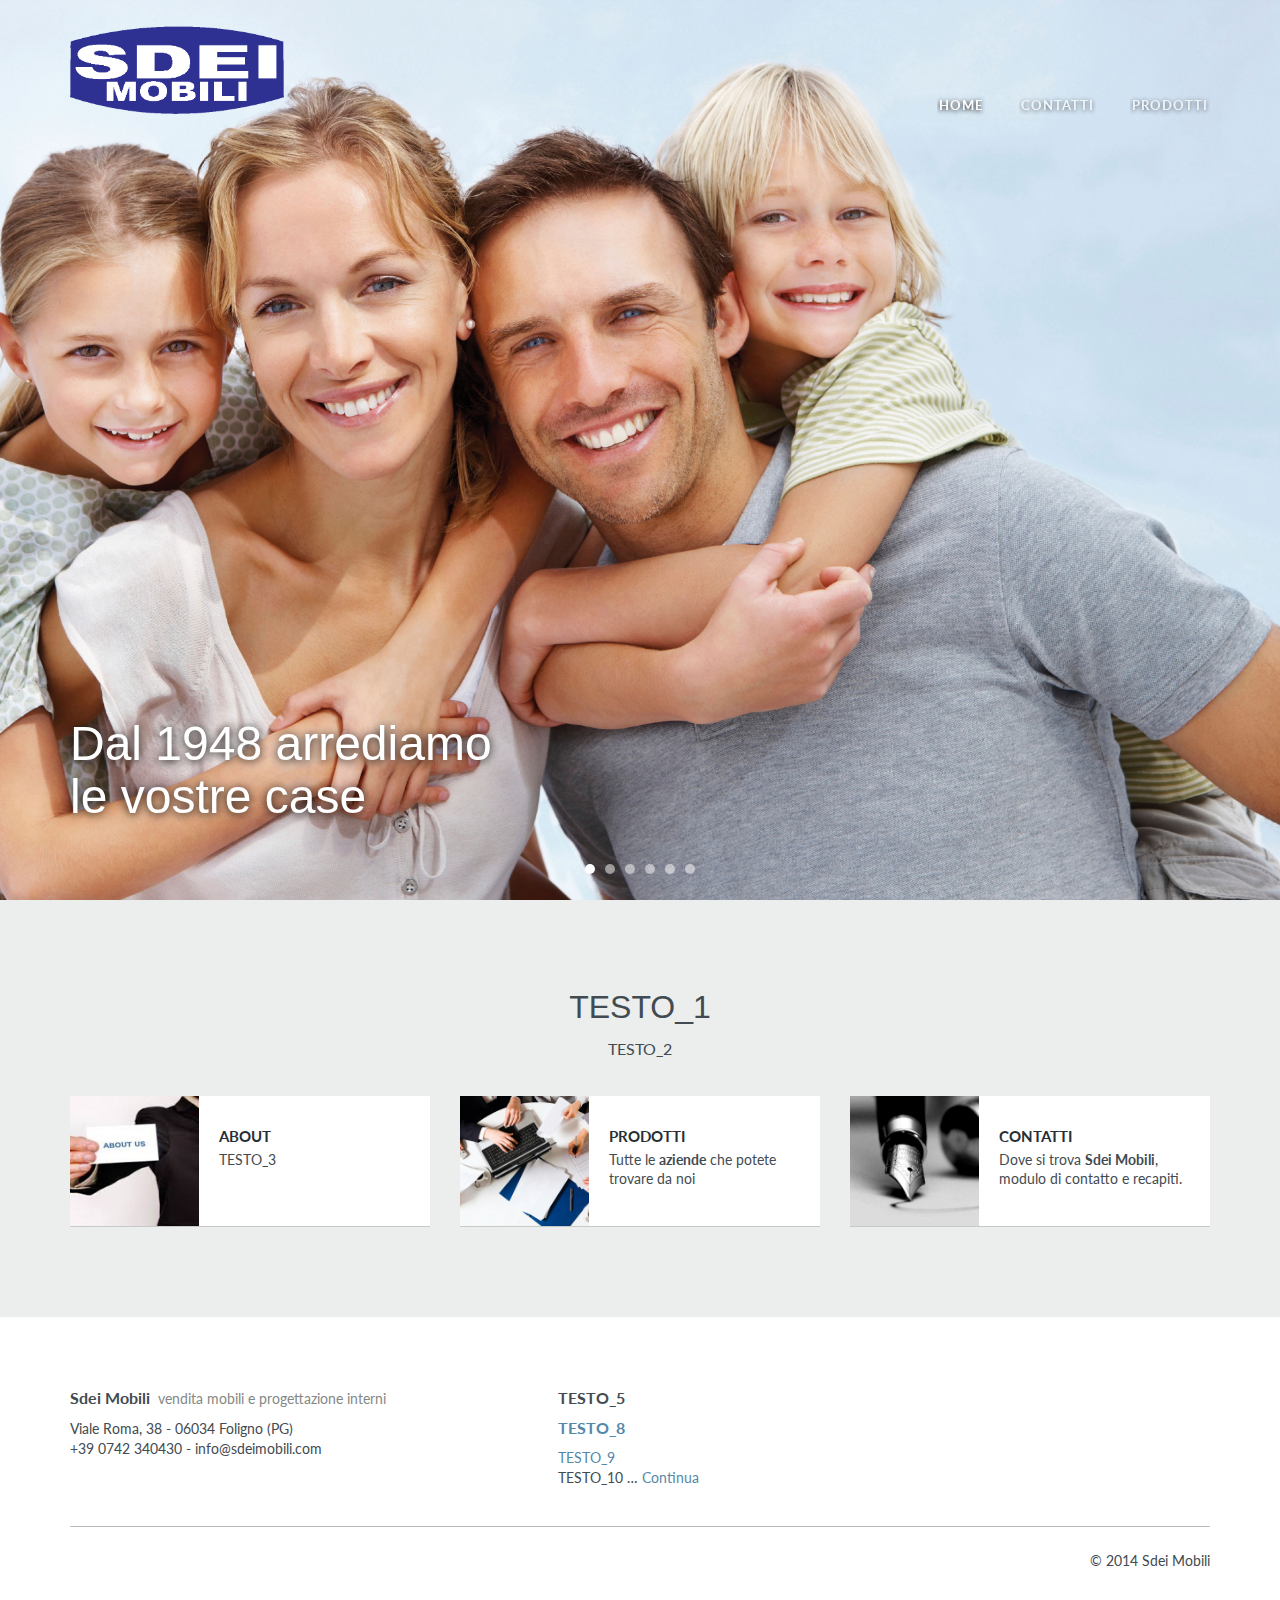
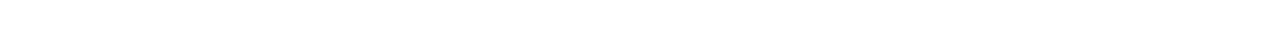
==== index.html @ 0e26d63b "no message" ====
<!DOCTYPE html>
<!--[if lt IE 7]>      <html class="no-js lt-ie10 lt-ie9 lt-ie8 lt-ie7" lang="it-IT" prefix="og: http://ogp.me/ns#"> <![endif]-->
<!--[if IE 7]>         <html class="no-js lt-ie10 lt-ie9 lt-ie8" lang="it-IT" prefix="og: http://ogp.me/ns#"> <![endif]-->
<!--[if IE 8]>         <html class="no-js lt-ie10 lt-ie9 " lang="it-IT" prefix="og: http://ogp.me/ns#"> <![endif]-->
<!--[if IE 9]>         <html class="no-js lt-ie10" lang="it-IT" prefix="og: http://ogp.me/ns#"> <![endif]-->
<!--[if gt IE 9]><!--> <html class="no-js" lang="it-IT" prefix="og: http://ogp.me/ns#"> <!--<![endif]-->
<head>
  <meta charset="utf-8">  

  <meta name="viewport" content="width=device-width, initial-scale=1.0">

  
<!-- This site is optimized with the Yoast WordPress SEO plugin v1.5.3.3 - https://yoast.com/wordpress/plugins/seo/ -->
<title>Sdei Mobili</title>
<meta name="description" content="Web design, grafica e fotografia a Empoli - Firenze. Realizzazione siti Internet. Notizie e tutorial su web design, grafica ed illustrazione."/>
<link rel="canonical" href="http://www.sdeimobili.com/" />
<link rel="publisher" href="http://plus.google.com/100562758917063789241/"/>
<meta property="og:locale" content="it_IT" />
<meta property="og:type" content="website" />
<meta property="og:title" content="Sdei Mobili Foligno" />
<meta property="og:description" content="Vendita di mobili in foligno" />
<meta property="og:url" content="http://www.sdeimobili.com/" />
<meta property="og:site_name" content="SDEI MOBILI" />
<meta name="msvalidate.01" content="CF40EDD219ACA26074B24639022C108D" />
<!-- / Yoast WordPress SEO plugin. -->

<link rel="stylesheet" href="css/bootstrap.css">
<link rel="stylesheet" href="css/librerie.css">
<link rel="stylesheet" href="css/app.css?v=4">
<script type='text/javascript' src='js/jquery.min.js'></script>
<script type='text/javascript' src='js/modernizr-2.6.2.min.js'></script>
<script type='text/javascript' src='js/jquery.cookie.js'></script>
<script type='text/javascript'>
/* <![CDATA[ */
var wpml_browser_redirect_params = {"pageLanguage":"it","languageUrls":{"it_IT":"http:\/\/www.sdeimobili.com\/","it":"http:\/\/www.sdeimobili.com\/","IT":"http:\/\/www.sdeimobili.com\/","en_US":"http:\/\/riotdesign.eu\/en\/","en":"http:\/\/www.sdeimobili.com\/","US":"http:\/\/www.sdeimobili.com\/"},"cookie":{"name":"_icl_visitor_lang_js","domain":"sdeimobili.com","path":"\/","expiration":24}};
/* ]]> */
</script>
<script type='text/javascript' src='js/browser-redirect.js'></script>
<meta name="generator" content="WPML ver:3.1.5 stt:27,1;0" />
<link rel="alternate" hreflang="it-IT" href="http://www.sdeimobili.com/" />
<link rel="alternate" hreflang="en-US" href="http://www.sdeimobili.com/en/" />
     
     <!--[if lte IE 8]><script src="/assets/js/respond.min.js"></script> <script src="/assets/js/excanvas.js"></script> <![endif]-->
     <!--[if lte IE 7]><script src="/assets/js/lte-ie7.js"></script><link href="/assets/css/bs-ie7.css" rel="stylesheet"><![endif]-->


</head><body class="home page">
<!--[if lte IE 7]><div class="alert-ie7">
 Stai utilizzando un browser <strong>non pi� supportato</strong>. Ti preghiamo di <strong><a href="http://browsehappy.com/">aggiornare il vostro browser</a></strong> o di <strong><a href="http://www.google.com/chromeframe/?redirect=true">attivare Google Chrome Frame</a></strong>. </div><![endif]-->

<div class="sito animated fadeIn">
  <header id="navbar-top"  class="banner navbar navbar-default"   role="banner">
<div class="pannello-affix" data-spy="affix" data-offset-top="79">
 <div class="container">
  <div class="navbar-inner"> 
     
      <button type="button" class="navbar-toggle" data-toggle="collapse" data-target=".navbar-collapse">
        <span class="sr-only">Mostra/Nascondi Navigazione</span>
        <span class="icon-bar"></span>
        <span class="icon-bar"></span>
        <span class="icon-bar"></span>
      </button>
           
      
      <a class="brand" href="http://www.sdeimobili.com">
        Sdei Mobili      </a>
      <a class="brand-piccolo" href="http://www.sdeimobili.com">
        Sdei Mobili      </a>
           
      <nav class="collapse navbar-collapse" role="navigation">
      <ul id="menu-primary-navigation" class="nav navbar-nav">
      	<li class="active menu-home"><a href="/" style="text-shadow: 0px 1px 5px rgba(0,0,0,1);">Home</a></li>
		<li class="menu-contatti"><a href="contatti.html" style="text-shadow: 0px 1px 5px rgba(0,0,0,1);">Contatti</a></li>
		<li class="menu-portfolio"><a href="prodotti.html" style="text-shadow: 0px 1px 5px rgba(0,0,0,1);">Prodotti</a></li>
</ul>    </nav>
       
   </div>
 </div>
</div>
</header>

  <div class="wrap" role="document" id="contenuto">
        
<div id="full-width-slider" class="royalSlider">
  
  <div class="rsContent"> <a class="rsImg" href="img/home-slider/img_family.jpg"></a>
  
    <div class="container desc" >
    
      <div class="row " >
        <div class="car-descrizione col-sm-6 col-md-5 " >
                    <h6 class="animated fadeIn delay03"></h6>
          <h2 class="animated fadeInLeft delay03"><span>Dal 1948 arrediamo le vostre case</span></h2>
          <p class="animated fadeIn hidden-xs delay03"></p>
          <!-- a class="btn btn-primary animated fadeInUp hidden-xs delay03" href="/portfolio/via-masini-80/"></a -->
                  </div>
      </div>
    </div>
  </div>
  
  <div class="rsContent"> 
  	<a class="rsImg" href="img/home-slider/img_1.jpg"></a>
    <div class="container desc" >
    
      <div class="row "  >
        <div class="car-descrizione col-sm-6 col-md-5 " >
                    <h6 class="animated fadeIn delay03"></h6>
          <h2 class="animated fadeInLeft delay03"><span>Abbiamo la ricetta giusta!</span></h2>
          <p class="animated fadeIn hidden-xs delay03"></p>
          <!-- a class="btn  btn-primary animated fadeInUp hidden-xs delay03" href="/portfolio/archea-associati/"></a -->
                  </div>
      </div>
    </div>
  </div>
  <div class="rsContent"> <a class="rsImg" href="img/home-slider/img_2.jpg"></a>
    <div class="container desc" >
    
      <div class="row " >
        <div class="car-descrizione col-sm-6 col-md-5 " >
                    <h6 class="animated fadeIn delay03"></h6>
          <h2 class="animated fadeInLeft delay03"><span>Diamo vita ai vostri progetti</span></h2>
          <!-- p class="animated fadeIn hidden-xs delay03">Una nuova brand identity che comprende logo, font e colori e immagine coordinata. Completata da un sito web responsive dal contenuto dinamico.</p>
          <a class="btn btn-primary animated fadeInUp hidden-xs delay03" href="/portfolio/goods-solutions/">Dettagli</a -->
                  </div>
      </div>
    </div>
  </div>
  <div class="rsContent"> <a class="rsImg" href="img/home-slider/img_3.jpg"></a>
    <div class="container desc">
    
      <div class="row "  >
        <div class="car-descrizione col-sm-6 col-md-5 " >
                    <h6 class="animated fadeIn Web Design delay03"></h6>
          <h2 class="animated fadeInLeft delay03"><span>Coloriamo i vostri sogni</span></h2>
          <!-- p class="animated fadeIn hidden-xs delay03">Grazie all�esperienza utente originale e curata questo sito ha vinto un CSS Design Award, nonch� la soddisfazione del cliente.</p>
          <a class="btn  btn-primary animated fadeInUp hidden-xs delay03" href="/portfolio/segno-studio-creativo/">Dettagli</a -->
                  </div>
      </div>
    </div>
  </div>
  <div class="rsContent"> <a class="rsImg" href="img/home-slider/img_4.jpg"></a>
    <div class="container desc" >
    
      <div class="row "  >
        <div class="car-descrizione col-sm-6 col-md-5" >
                    <h6 class="animated fadeIn delay03"> </h6>
          <h2 class="animated fadeInLeft delay03"><span>Dove crescono i bambini</span></h2>
          <!-- p class="animated fadeIn hidden-xs delay03">Un sito web responsive accompagnato da una email newsletter, per presentare una realt� storica di Firenze: l'arte della seta.</p>
          <a class="btn  btn-primary animated fadeInUp hidden-xs delay03" href="/portfolio/antico-setificio-fiorentino/">Dettagli</a -->
                  </div>
      </div>
    </div>
  </div>
  <div class="rsContent"> <a class="rsImg" href="img/home-slider/img_5.jpg"></a>
    <div class="container desc" >
    
      <div class="row "  >
        <div class="car-descrizione col-sm-6 col-md-5" >
                    <h6 class="animated fadeIn delay03"> </h6>
          <h2 class="animated fadeInLeft delay03"><span>Garantiamo il buon riposo</span></h2>
          <!-- p class="animated fadeIn hidden-xs delay03">Un sito web responsive accompagnato da una email newsletter, per presentare una realt� storica di Firenze: l'arte della seta.</p>
          <a class="btn  btn-primary animated fadeInUp hidden-xs delay03" href="/portfolio/antico-setificio-fiorentino/">Dettagli</a -->
                  </div>
      </div>
    </div>
  </div>
</div>
<section class="grigio">
  <div class="container">
    <div class="presentazione">
            <h2>TESTO_1</h2>
      <p>TESTO_2</p>
          </div>
    <div class="row">
      <div class="col-sm-4">
        <div class="media">
          <div class="row ">
                        <div class="media-img  pull-left  col-sm-5  col-md-4 ">
              <div class="img-overlay "> <a  class="btn  btn-primary  animated fadeInUp " href="/about/" rel="bookmark">Apri</a> </div>
              <img src="img/about.jpg" alt="About"  width="150" height="150" /> </div>
            <div class="media-body   col-sm-7 col-md-8  ">
              <h4 class="media-heading"> <a href="/about/">About</a></h4>
              <p class="hidden-sm">TESTO_3</p>
            </div>
                      </div>
        </div>
      </div>
      <div class="col-sm-4">
        <div class="media">
          <div class="row ">
                        <div class="media-img pull-left   col-sm-5 col-md-4 ">
              <div class="img-overlay  "> <a  class="btn  btn-primary  animated fadeInUp needsclick" href="profotti.html" rel="bookmark">Apri</a> </div>
              <img src="img/azienda.jpg" alt="Aziende"  width="150" height="150" /> </div>
            <div class="media-body   col-sm-7  col-md-8 ">
              <h4 class="media-heading"> <a href="/portfolio/">PRODOTTI</a></h4>
              <p class="hidden-sm">Tutte le <strong>aziende</strong> che potete trovare da noi</p>
            </div>
                      </div>
        </div>
      </div>
      <div class="col-sm-4">
        <div class="media">
          <div class="row ">
                        <div class="media-img  pull-left   col-sm-5 col-md-4 ">
              <div class="img-overlay "> <a  class="btn  btn-primary  animated fadeInUp needsclick" href="contatti.html" rel="bookmark">Apri</a> </div>
              <img src="img/contatti.jpg" alt="Contatti"  width="150" height="150" /> </div>
            <div class="media-body  col-sm-7 col-md-8   ">
              <h4 class="media-heading"><a href="/contatti/">Contatti</a></h4>
              <p class="hidden-sm">Dove si trova <strong>Sdei Mobili</strong>, modulo di contatto e recapiti.</p>
            </div>
                      </div>
        </div>
      </div>
    </div>
  </div>
</section>   </div><!-- /.wrap -->
  
<footer class="content-info" role="contentinfo">
  <div class="container">
  
   <div class="row">
	   <div class="col-sm-5">
	   <h5>Sdei Mobili <small>vendita mobili e progettazione interni</small></h5>
	  <p>Viale Roma, 38  - 06034 Foligno (PG) <br/>
		   +39 0742 340430 - info@sdeimobili.com<br/></p>
	       	       
		<div id="fb-root"></div>

	   </div>
 
	   <div class="col-sm-5">
	   	<h5>TESTO_5</h5>	
		<a href="#>TESTO_6</a>
		<p>TESTO_7 &hellip; </p>		   
	   </div>
	   <div class="col-sm-2 hidden-xs">
	   <h5>TESTO_8</h5>	
		<a href="#">TESTO_9</a>
		<p>TESTO_10 &hellip; <a href="#">Continua</a></p>	
	   </div>
   
   </div>
  
  <hr/>
  <div class="sotto-footer">
 
       
  <!-- div class="icone-social">
  <a href="http://www.facebook.com/riotdesign.eu" target="_blank" class="icona-facebook"> </a> 
  <a href="http://twitter.com/riot_design_eu" target="_blank" class="icona-twitter"> </a> 
  <a href="http://plus.google.com/100562758917063789241/" target="_blank" class="icona-google-plus"> </a> 
  <a href="http://www.flickr.com/groups/1705479@N23/" target="_blank" class="icona-flickr"> </a> 
  <a href="http://instagram.com/riot_design" target="_blank" class="icona-instagram"> </a> 
  </div -->
 
   <p class="copyright" > &copy; 2014 Sdei Mobili</p>
    <!-- 
     <div class="language_list"><ul><li><a class="noajax" href="http://riotdesign.eu/en/"><span>English</span></a></li><li><span>Italiano</span></li></ul></div>
    -->
  </div>
  
  </div>
</footer>

<script type="text/javascript" src="http://maps.google.com/maps/api/js?sensor=false"></script>
<script type='text/javascript' src='js/plugins.js?v=2'></script>
<script type='text/javascript' src='js/main.js?v=3'></script>
<script>
  (function(b,o,i,l,e,r){b.GoogleAnalyticsObject=l;b[l]||(b[l]=
  function(){(b[l].q=b[l].q||[]).push(arguments)});b[l].l=+new Date;
  e=o.createElement(i);r=o.getElementsByTagName(i)[0];
  e.src='//www.google-analytics.com/analytics.js';
  r.parentNode.insertBefore(e,r)}(window,document,'script','ga'));
  ga('create','UA-24642818-3');ga('send','pageview');
</script>

</div>
</body>
</html>
---- css/librerie.css ----
.animated{-webkit-animation-fill-mode:both;-moz-animation-fill-mode:both;-ms-animation-fill-mode:both;-o-animation-fill-mode:both;animation-fill-mode:both;-webkit-animation-duration:0.5s;-moz-animation-duration:0.5s;-ms-animation-duration:0.5s;-o-animation-duration:0.5s;animation-duration:0.5s;}.animated.hinge{-webkit-animation-duration:2s;-moz-animation-duration:2s;-ms-animation-duration:2s;-o-animation-duration:2s;animation-duration:2s;}@-webkit-keyframes flip {
	0% {
		-webkit-transform: perspective(400px) rotateY(0);
		-webkit-animation-timing-function: ease-out;
	}	40% {
		-webkit-transform: perspective(400px) translateZ(150px) rotateY(170deg);
		-webkit-animation-timing-function: ease-out;
	}
	50% {
		-webkit-transform: perspective(400px) translateZ(150px) rotateY(190deg) scale(1);
		-webkit-animation-timing-function: ease-in;
	}
	80% {
		-webkit-transform: perspective(400px) rotateY(360deg) scale(.95);
		-webkit-animation-timing-function: ease-in;
	}
	100% {
		-webkit-transform: perspective(400px) scale(1);
		-webkit-animation-timing-function: ease-in;
	}
}
@-moz-keyframes flip {
	0% {
		-moz-transform: perspective(400px) rotateY(0);
		-moz-animation-timing-function: ease-out;
	}
	40% {
		-moz-transform: perspective(400px) translateZ(150px) rotateY(170deg);
		-moz-animation-timing-function: ease-out;
	}
	50% {
		-moz-transform: perspective(400px) translateZ(150px) rotateY(190deg) scale(1);
		-moz-animation-timing-function: ease-in;
	}
	80% {
		-moz-transform: perspective(400px) rotateY(360deg) scale(.95);
		-moz-animation-timing-function: ease-in;
	}
	100% {
		-moz-transform: perspective(400px) scale(1);
		-moz-animation-timing-function: ease-in;
	}
}
@-o-keyframes flip {
	0% {
		-o-transform: perspective(400px) rotateY(0);
		-o-animation-timing-function: ease-out;
	}
	40% {
		-o-transform: perspective(400px) translateZ(150px) rotateY(170deg);
		-o-animation-timing-function: ease-out;
	}
	50% {
		-o-transform: perspective(400px) translateZ(150px) rotateY(190deg) scale(1);
		-o-animation-timing-function: ease-in;
	}
	80% {
		-o-transform: perspective(400px) rotateY(360deg) scale(.95);
		-o-animation-timing-function: ease-in;
	}
	100% {
		-o-transform: perspective(400px) scale(1);
		-o-animation-timing-function: ease-in;
	}
}
@keyframes flip {
	0% {
		transform: perspective(400px) rotateY(0);
		animation-timing-function: ease-out;
	}
	40% {
		transform: perspective(400px) translateZ(150px) rotateY(170deg);
		animation-timing-function: ease-out;
	}
	50% {
		transform: perspective(400px) translateZ(150px) rotateY(190deg) scale(1);
		animation-timing-function: ease-in;
	}
	80% {
		transform: perspective(400px) rotateY(360deg) scale(.95);
		animation-timing-function: ease-in;
	}
	100% {
		transform: perspective(400px) scale(1);
		animation-timing-function: ease-in;
	}
}

.flip {
	-webkit-transform-style: preserve-3d;
	-moz-transform-style: preserve-3d;
	-o-transform-style: preserve-3d;
	transform-style: preserve-3d;
	-webkit-backface-visibility: visible !important;
	-webkit-animation-name: flip;
	-moz-backface-visibility: visible !important;
	-moz-animation-name: flip;
	-o-backface-visibility: visible !important;
	-o-animation-name: flip;
	backface-visibility: visible !important;
	animation-name: flip;
}
@-webkit-keyframes flipInX {
    0% {
        -webkit-transform: perspective(400px) rotateX(90deg);
        opacity: 0;
    }
    

    
    100% {
        -webkit-transform: perspective(400px) rotateX(0deg);
        opacity: 1;
    }
}
@-moz-keyframes flipInX {
    0% {
        -moz-transform: perspective(400px) rotateX(90deg);
        opacity: 0;
    }
    
      
    100% {
        -moz-transform: perspective(400px) rotateX(0deg);
        opacity: 1;
    }
}
@-o-keyframes flipInX {
    0% {
        -o-transform: perspective(400px) rotateX(90deg);
        opacity: 0;
    }
    
     
    100% {
        -o-transform: perspective(400px) rotateX(0deg);
        opacity: 1;
    }
}
@keyframes flipInX {
    0% {
        transform: perspective(400px) rotateX(90deg);
        opacity: 0;
    }
    
     
    100% {
        transform: perspective(400px) rotateX(0deg);
        opacity: 1;
    }
}

.flipInX {
	-webkit-backface-visibility: visible !important;
	-webkit-animation-name: flipInX;
	-moz-backface-visibility: visible !important;
	-moz-animation-name: flipInX;
	-o-backface-visibility: visible !important;
	-o-animation-name: flipInX;
	backface-visibility: visible !important;
	animation-name: flipInX;
}
@-webkit-keyframes flipOutX {
    0% {
        -webkit-transform: perspective(400px) rotateX(0deg);
        opacity: 1;
    }
	100% {
        -webkit-transform: perspective(400px) rotateX(90deg);
        opacity: 0;
    }
}

@-moz-keyframes flipOutX {
    0% {
        -moz-transform: perspective(400px) rotateX(0deg);
        opacity: 1;
    }
	100% {
        -moz-transform: perspective(400px) rotateX(90deg);
        opacity: 0;
    }
}

@-o-keyframes flipOutX {
    0% {
        -o-transform: perspective(400px) rotateX(0deg);
        opacity: 1;
    }
	100% {
        -o-transform: perspective(400px) rotateX(90deg);
        opacity: 0;
    }
}

@keyframes flipOutX {
    0% {
        transform: perspective(400px) rotateX(0deg);
        opacity: 1;
    }
	100% {
        transform: perspective(400px) rotateX(90deg);
        opacity: 0;
    }
}

.flipOutX {
	-webkit-animation-name: flipOutX;
	-webkit-backface-visibility: visible !important;
	-moz-animation-name: flipOutX;
	-moz-backface-visibility: visible !important;
	-o-animation-name: flipOutX;
	-o-backface-visibility: visible !important;
	animation-name: flipOutX;
	backface-visibility: visible !important;
}
@-webkit-keyframes flipInY {
    0% {
        -webkit-transform: perspective(1500px) rotateY(90deg);
        opacity: 0;
    }
    
  
    
    100% {
        -webkit-transform: perspective(1500px) rotateY(0deg);
        opacity: 1;
    }
}
@-moz-keyframes flipInY {
    0% {
        -moz-transform: perspective(1500px) rotateY(90deg);
        opacity: 0;
    }
    
  
    
    100% {
        -moz-transform: perspective(1500px) rotateY(0deg);
        opacity: 1;
    }
}
@-o-keyframes flipInY {
    0% {
        -o-transform: perspective(1500px) rotateY(90deg);
        opacity: 0;
    }
    
  
    
    100% {
        -o-transform: perspective(1500px) rotateY(0deg);
        opacity: 1;
    }
}
@keyframes flipInY {
    0% {
        transform: perspective(1500px) rotateY(90deg);
        opacity: 0;
    }
    
      
    100% {
        transform: perspective(1500px) rotateY(0deg);
        opacity: 1;
    }
}

.flipInY {
	-webkit-backface-visibility: visible !important;
	-webkit-animation-name: flipInY;
	-moz-backface-visibility: visible !important;
	-moz-animation-name: flipInY;
	-o-backface-visibility: visible !important;
	-o-animation-name: flipInY;
	backface-visibility: visible !important;
	animation-name: flipInY;
}
@-webkit-keyframes flipOutY {
    0% {
        -webkit-transform: perspective(400px) rotateY(0deg);
        opacity: 1;
    }
	100% {
        -webkit-transform: perspective(400px) rotateY(90deg);
        opacity: 0;
    }
}
@-moz-keyframes flipOutY {
    0% {
        -moz-transform: perspective(400px) rotateY(0deg);
        opacity: 1;
    }
	100% {
        -moz-transform: perspective(400px) rotateY(90deg);
        opacity: 0;
    }
}
@-o-keyframes flipOutY {
    0% {
        -o-transform: perspective(400px) rotateY(0deg);
        opacity: 1;
    }
	100% {
        -o-transform: perspective(400px) rotateY(90deg);
        opacity: 0;
    }
}
@keyframes flipOutY {
    0% {
        transform: perspective(400px) rotateY(0deg);
        opacity: 1;
    }
	100% {
        transform: perspective(400px) rotateY(90deg);
        opacity: 0;
    }
}

.flipOutY {
	-webkit-backface-visibility: visible !important;
	-webkit-animation-name: flipOutY;
	-moz-backface-visibility: visible !important;
	-moz-animation-name: flipOutY;
	-o-backface-visibility: visible !important;
	-o-animation-name: flipOutY;
	backface-visibility: visible !important;
	animation-name: flipOutY;
}
@-webkit-keyframes fadeIn {
	0% {opacity: 0;}	
	100% {opacity: 1;}
}

@-moz-keyframes fadeIn {
	0% {opacity: 0;}	
	100% {opacity: 1;}
}

@-o-keyframes fadeIn {
	0% {opacity: 0;}	
	100% {opacity: 1;}
}

@keyframes fadeIn {
	0% {opacity: 0;}	
	100% {opacity: 1;}
}

.fadeIn {
	-webkit-animation-name: fadeIn;
	-moz-animation-name: fadeIn;
	-o-animation-name: fadeIn;
	animation-name: fadeIn;
}
@-webkit-keyframes fadeInUp {
	0% {
		opacity: 0;
		-webkit-transform: translateY(20px);
	}
	
	100% {
		opacity: 1;
		-webkit-transform: translateY(0);
	}
}

@-moz-keyframes fadeInUp {
	0% {
		opacity: 0;
		-moz-transform: translateY(20px);
	}
	
	100% {
		opacity: 1;
		-moz-transform: translateY(0);
	}
}

@-o-keyframes fadeInUp {
	0% {
		opacity: 0;
		-o-transform: translateY(20px);
	}
	
	100% {
		opacity: 1;
		-o-transform: translateY(0);
	}
}

@keyframes fadeInUp {
	0% {
		opacity: 0;
		transform: translateY(20px);
	}
	
	100% {
		opacity: 1;
		transform: translateY(0);
	}
}

.fadeInUp {
	-webkit-animation-name: fadeInUp;
	-moz-animation-name: fadeInUp;
	-o-animation-name: fadeInUp;
	animation-name: fadeInUp;
}
@-webkit-keyframes fadeInDown {
	0% {
		opacity: 0;
		-webkit-transform: translateY(-20px);
	}
	
	100% {
		opacity: 1;
		-webkit-transform: translateY(0);
	}
}

@-moz-keyframes fadeInDown {
	0% {
		opacity: 0;
		-moz-transform: translateY(-20px);
	}
	
	100% {
		opacity: 1;
		-moz-transform: translateY(0);
	}
}

@-o-keyframes fadeInDown {
	0% {
		opacity: 0;
		-o-transform: translateY(-20px);
	}
	
	100% {
		opacity: 1;
		-o-transform: translateY(0);
	}
}

@keyframes fadeInDown {
	0% {
		opacity: 0;
		transform: translateY(-20px);
	}
	
	100% {
		opacity: 1;
		transform: translateY(0);
	}
}

.fadeInDown {
	-webkit-animation-name: fadeInDown;
	-moz-animation-name: fadeInDown;
	-o-animation-name: fadeInDown;
	animation-name: fadeInDown;
}
@-webkit-keyframes fadeInLeft {
	0% {
		opacity: 0;
		-webkit-transform: translateX(-20px);
	}
	
	100% {
		opacity: 1;
		-webkit-transform: translateX(0);
	}
}

@-moz-keyframes fadeInLeft {
	0% {
		opacity: 0;
		-moz-transform: translateX(-20px);
	}
	
	100% {
		opacity: 1;
		-moz-transform: translateX(0);
	}
}

@-o-keyframes fadeInLeft {
	0% {
		opacity: 0;
		-o-transform: translateX(-20px);
	}
	
	100% {
		opacity: 1;
		-o-transform: translateX(0);
	}
}

@keyframes fadeInLeft {
	0% {
		opacity: 0;
		transform: translateX(-20px);
	}
	
	100% {
		opacity: 1;
		transform: translateX(0);
	}
}

.fadeInLeft {
	-webkit-animation-name: fadeInLeft;
	-moz-animation-name: fadeInLeft;
	-o-animation-name: fadeInLeft;
	animation-name: fadeInLeft;
}
@-webkit-keyframes fadeInRight {
	0% {
		opacity: 0;
		-webkit-transform: translateX(20px);
	}
	
	100% {
		opacity: 1;
		-webkit-transform: translateX(0);
	}
}

@-moz-keyframes fadeInRight {
	0% {
		opacity: 0;
		-moz-transform: translateX(20px);
	}
	
	100% {
		opacity: 1;
		-moz-transform: translateX(0);
	}
}

@-o-keyframes fadeInRight {
	0% {
		opacity: 0;
		-o-transform: translateX(20px);
	}
	
	100% {
		opacity: 1;
		-o-transform: translateX(0);
	}
}

@keyframes fadeInRight {
	0% {
		opacity: 0;
		transform: translateX(20px);
	}
	
	100% {
		opacity: 1;
		transform: translateX(0);
	}
}

.fadeInRight {
	-webkit-animation-name: fadeInRight;
	-moz-animation-name: fadeInRight;
	-o-animation-name: fadeInRight;
	animation-name: fadeInRight;
}
@-webkit-keyframes fadeInUpBig {
	0% {
		opacity: 0;
		-webkit-transform: translateY(2000px);
	}
	
	100% {
		opacity: 1;
		-webkit-transform: translateY(0);
	}
}

@-moz-keyframes fadeInUpBig {
	0% {
		opacity: 0;
		-moz-transform: translateY(2000px);
	}
	
	100% {
		opacity: 1;
		-moz-transform: translateY(0);
	}
}

@-o-keyframes fadeInUpBig {
	0% {
		opacity: 0;
		-o-transform: translateY(2000px);
	}
	
	100% {
		opacity: 1;
		-o-transform: translateY(0);
	}
}

@keyframes fadeInUpBig {
	0% {
		opacity: 0;
		transform: translateY(2000px);
	}
	
	100% {
		opacity: 1;
		transform: translateY(0);
	}
}

.fadeInUpBig {
	-webkit-animation-name: fadeInUpBig;
	-moz-animation-name: fadeInUpBig;
	-o-animation-name: fadeInUpBig;
	animation-name: fadeInUpBig;
}
@-webkit-keyframes fadeInDownBig {
	0% {
		opacity: 0;
		-webkit-transform: translateY(-2000px);
	}
	
	100% {
		opacity: 1;
		-webkit-transform: translateY(0);
	}
}

@-moz-keyframes fadeInDownBig {
	0% {
		opacity: 0;
		-moz-transform: translateY(-2000px);
	}
	
	100% {
		opacity: 1;
		-moz-transform: translateY(0);
	}
}

@-o-keyframes fadeInDownBig {
	0% {
		opacity: 0;
		-o-transform: translateY(-2000px);
	}
	
	100% {
		opacity: 1;
		-o-transform: translateY(0);
	}
}

@keyframes fadeInDownBig {
	0% {
		opacity: 0;
		transform: translateY(-2000px);
	}
	
	100% {
		opacity: 1;
		transform: translateY(0);
	}
}

.fadeInDownBig {
	-webkit-animation-name: fadeInDownBig;
	-moz-animation-name: fadeInDownBig;
	-o-animation-name: fadeInDownBig;
	animation-name: fadeInDownBig;
}
@-webkit-keyframes fadeInLeftBig {
	0% {
		opacity: 0;
		-webkit-transform: translateX(-2000px);
	}
	
	100% {
		opacity: 1;
		-webkit-transform: translateX(0);
	}
}
@-moz-keyframes fadeInLeftBig {
	0% {
		opacity: 0;
		-moz-transform: translateX(-2000px);
	}
	
	100% {
		opacity: 1;
		-moz-transform: translateX(0);
	}
}
@-o-keyframes fadeInLeftBig {
	0% {
		opacity: 0;
		-o-transform: translateX(-2000px);
	}
	
	100% {
		opacity: 1;
		-o-transform: translateX(0);
	}
}
@keyframes fadeInLeftBig {
	0% {
		opacity: 0;
		transform: translateX(-2000px);
	}
	
	100% {
		opacity: 1;
		transform: translateX(0);
	}
}

.fadeInLeftBig {
	-webkit-animation-name: fadeInLeftBig;
	-moz-animation-name: fadeInLeftBig;
	-o-animation-name: fadeInLeftBig;
	animation-name: fadeInLeftBig;
}
@-webkit-keyframes fadeInRightBig {
	0% {
		opacity: 0;
		-webkit-transform: translateX(2000px);
	}
	
	100% {
		opacity: 1;
		-webkit-transform: translateX(0);
	}
}

@-moz-keyframes fadeInRightBig {
	0% {
		opacity: 0;
		-moz-transform: translateX(2000px);
	}
	
	100% {
		opacity: 1;
		-moz-transform: translateX(0);
	}
}

@-o-keyframes fadeInRightBig {
	0% {
		opacity: 0;
		-o-transform: translateX(2000px);
	}
	
	100% {
		opacity: 1;
		-o-transform: translateX(0);
	}
}

@keyframes fadeInRightBig {
	0% {
		opacity: 0;
		transform: translateX(2000px);
	}
	
	100% {
		opacity: 1;
		transform: translateX(0);
	}
}

.fadeInRightBig {
	-webkit-animation-name: fadeInRightBig;
	-moz-animation-name: fadeInRightBig;
	-o-animation-name: fadeInRightBig;
	animation-name: fadeInRightBig;
}
@-webkit-keyframes fadeOut {
	0% {opacity: 1;}
	100% {opacity: 0;}
}

@-moz-keyframes fadeOut {
	0% {opacity: 1;}
	100% {opacity: 0;}
}

@-o-keyframes fadeOut {
	0% {opacity: 1;}
	100% {opacity: 0;}
}

@keyframes fadeOut {
	0% {opacity: 1;}
	100% {opacity: 0;}
}

.fadeOut {
	-webkit-animation-name: fadeOut;
	-moz-animation-name: fadeOut;
	-o-animation-name: fadeOut;
	animation-name: fadeOut;
}
@-webkit-keyframes fadeOutUp {
	0% {
		opacity: 1;
		-webkit-transform: translateY(0);
	}
	
	100% {
		opacity: 0;
		-webkit-transform: translateY(-20px);
	}
}
@-moz-keyframes fadeOutUp {
	0% {
		opacity: 1;
		-moz-transform: translateY(0);
	}
	
	100% {
		opacity: 0;
		-moz-transform: translateY(-20px);
	}
}
@-o-keyframes fadeOutUp {
	0% {
		opacity: 1;
		-o-transform: translateY(0);
	}
	
	100% {
		opacity: 0;
		-o-transform: translateY(-20px);
	}
}
@keyframes fadeOutUp {
	0% {
		opacity: 1;
		transform: translateY(0);
	}
	
	100% {
		opacity: 0;
		transform: translateY(-20px);
	}
}

.fadeOutUp {
	-webkit-animation-name: fadeOutUp;
	-moz-animation-name: fadeOutUp;
	-o-animation-name: fadeOutUp;
	animation-name: fadeOutUp;
}
@-webkit-keyframes fadeOutDown {
	0% {
		opacity: 1;
		-webkit-transform: translateY(0);
	}
	
	100% {
		opacity: 0;
		-webkit-transform: translateY(20px);
	}
}

@-moz-keyframes fadeOutDown {
	0% {
		opacity: 1;
		-moz-transform: translateY(0);
	}
	
	100% {
		opacity: 0;
		-moz-transform: translateY(20px);
	}
}

@-o-keyframes fadeOutDown {
	0% {
		opacity: 1;
		-o-transform: translateY(0);
	}
	
	100% {
		opacity: 0;
		-o-transform: translateY(20px);
	}
}

@keyframes fadeOutDown {
	0% {
		opacity: 1;
		transform: translateY(0);
	}
	
	100% {
		opacity: 0;
		transform: translateY(20px);
	}
}

.fadeOutDown {
	-webkit-animation-name: fadeOutDown;
	-moz-animation-name: fadeOutDown;
	-o-animation-name: fadeOutDown;
	animation-name: fadeOutDown;
}
@-webkit-keyframes fadeOutLeft {
	0% {
		opacity: 1;
		-webkit-transform: translateX(0);
	}
	
	100% {
		opacity: 0;
		-webkit-transform: translateX(-20px);
	}
}

@-moz-keyframes fadeOutLeft {
	0% {
		opacity: 1;
		-moz-transform: translateX(0);
	}
	
	100% {
		opacity: 0;
		-moz-transform: translateX(-20px);
	}
}

@-o-keyframes fadeOutLeft {
	0% {
		opacity: 1;
		-o-transform: translateX(0);
	}
	
	100% {
		opacity: 0;
		-o-transform: translateX(-20px);
	}
}

@keyframes fadeOutLeft {
	0% {
		opacity: 1;
		transform: translateX(0);
	}
	
	100% {
		opacity: 0;
		transform: translateX(-20px);
	}
}

.fadeOutLeft {
	-webkit-animation-name: fadeOutLeft;
	-moz-animation-name: fadeOutLeft;
	-o-animation-name: fadeOutLeft;
	animation-name: fadeOutLeft;
}
@-webkit-keyframes fadeOutRight {
	0% {
		opacity: 1;
		-webkit-transform: translateX(0);
	}
	
	100% {
		opacity: 0;
		-webkit-transform: translateX(20px);
	}
}

@-moz-keyframes fadeOutRight {
	0% {
		opacity: 1;
		-moz-transform: translateX(0);
	}
	
	100% {
		opacity: 0;
		-moz-transform: translateX(20px);
	}
}

@-o-keyframes fadeOutRight {
	0% {
		opacity: 1;
		-o-transform: translateX(0);
	}
	
	100% {
		opacity: 0;
		-o-transform: translateX(20px);
	}
}

@keyframes fadeOutRight {
	0% {
		opacity: 1;
		transform: translateX(0);
	}
	
	100% {
		opacity: 0;
		transform: translateX(20px);
	}
}

.fadeOutRight {
	-webkit-animation-name: fadeOutRight;
	-moz-animation-name: fadeOutRight;
	-o-animation-name: fadeOutRight;
	animation-name: fadeOutRight;
}
@-webkit-keyframes fadeOutUpBig {
	0% {
		opacity: 1;
		-webkit-transform: translateY(0);
	}
	
	100% {
		opacity: 0;
		-webkit-transform: translateY(-2000px);
	}
}

@-moz-keyframes fadeOutUpBig {
	0% {
		opacity: 1;
		-moz-transform: translateY(0);
	}
	
	100% {
		opacity: 0;
		-moz-transform: translateY(-2000px);
	}
}

@-o-keyframes fadeOutUpBig {
	0% {
		opacity: 1;
		-o-transform: translateY(0);
	}
	
	100% {
		opacity: 0;
		-o-transform: translateY(-2000px);
	}
}

@keyframes fadeOutUpBig {
	0% {
		opacity: 1;
		transform: translateY(0);
	}
	
	100% {
		opacity: 0;
		transform: translateY(-2000px);
	}
}

.fadeOutUpBig {
	-webkit-animation-name: fadeOutUpBig;
	-moz-animation-name: fadeOutUpBig;
	-o-animation-name: fadeOutUpBig;
	animation-name: fadeOutUpBig;
}
@-webkit-keyframes fadeOutDownBig {
	0% {
		opacity: 1;
		-webkit-transform: translateY(0);
	}
	
	100% {
		opacity: 0;
		-webkit-transform: translateY(2000px);
	}
}

@-moz-keyframes fadeOutDownBig {
	0% {
		opacity: 1;
		-moz-transform: translateY(0);
	}
	
	100% {
		opacity: 0;
		-moz-transform: translateY(2000px);
	}
}

@-o-keyframes fadeOutDownBig {
	0% {
		opacity: 1;
		-o-transform: translateY(0);
	}
	
	100% {
		opacity: 0;
		-o-transform: translateY(2000px);
	}
}

@keyframes fadeOutDownBig {
	0% {
		opacity: 1;
		transform: translateY(0);
	}
	
	100% {
		opacity: 0;
		transform: translateY(2000px);
	}
}

.fadeOutDownBig {
	-webkit-animation-name: fadeOutDownBig;
	-moz-animation-name: fadeOutDownBig;
	-o-animation-name: fadeOutDownBig;
	animation-name: fadeOutDownBig;
}
@-webkit-keyframes fadeOutLeftBig {
	0% {
		opacity: 1;
		-webkit-transform: translateX(0);
	}
	
	100% {
		opacity: 0;
		-webkit-transform: translateX(-2000px);
	}
}

@-moz-keyframes fadeOutLeftBig {
	0% {
		opacity: 1;
		-moz-transform: translateX(0);
	}
	
	100% {
		opacity: 0;
		-moz-transform: translateX(-2000px);
	}
}

@-o-keyframes fadeOutLeftBig {
	0% {
		opacity: 1;
		-o-transform: translateX(0);
	}
	
	100% {
		opacity: 0;
		-o-transform: translateX(-2000px);
	}
}

@keyframes fadeOutLeftBig {
	0% {
		opacity: 1;
		transform: translateX(0);
	}
	
	100% {
		opacity: 0;
		transform: translateX(-2000px);
	}
}

.fadeOutLeftBig {
	-webkit-animation-name: fadeOutLeftBig;
	-moz-animation-name: fadeOutLeftBig;
	-o-animation-name: fadeOutLeftBig;
	animation-name: fadeOutLeftBig;
}
@-webkit-keyframes fadeOutRightBig {
	0% {
		opacity: 1;
		-webkit-transform: translateX(0);
	}
	
	100% {
		opacity: 0;
		-webkit-transform: translateX(2000px);
	}
}
@-moz-keyframes fadeOutRightBig {
	0% {
		opacity: 1;
		-moz-transform: translateX(0);
	}
	
	100% {
		opacity: 0;
		-moz-transform: translateX(2000px);
	}
}
@-o-keyframes fadeOutRightBig {
	0% {
		opacity: 1;
		-o-transform: translateX(0);
	}
	
	100% {
		opacity: 0;
		-o-transform: translateX(2000px);
	}
}
@keyframes fadeOutRightBig {
	0% {
		opacity: 1;
		transform: translateX(0);
	}
	
	100% {
		opacity: 0;
		transform: translateX(2000px);
	}
}

.fadeOutRightBig {
	-webkit-animation-name: fadeOutRightBig;
	-moz-animation-name: fadeOutRightBig;
	-o-animation-name: fadeOutRightBig;
	animation-name: fadeOutRightBig;
}






/* v1.0.5 */
/* Core RS CSS file. 95% of time you shouldn't change anything here. */
.royalSlider {
	width: 600px;
	height: 400px;
	position: relative;
	direction: ltr;
}
.royalSlider > * {
	float: left;
}

.rsWebkit3d .rsSlide {
	-webkit-transform: translateZ(0);
}


.rsWebkit3d .rsSlide,
.rsWebkit3d .rsContainer,
.rsWebkit3d .rsThumbs,
.rsWebkit3d .rsPreloader,
.rsWebkit3d img,
.rsWebkit3d .rsOverflow,
.rsWebkit3d .rsBtnCenterer,
.rsWebkit3d .rsAbsoluteEl,
.rsWebkit3d .rsABlock,
.rsWebkit3d .rsLink {
	-webkit-backface-visibility: hidden;
}
.rsFade.rsWebkit3d .rsSlide,
.rsFade.rsWebkit3d img,
.rsFade.rsWebkit3d .rsContainer {
    -webkit-transform: none;
}
.rsOverflow {
	width: 100%;
	height: 100%;
	position: relative;
	overflow: hidden;
	float: left;
	-webkit-tap-highlight-color:rgba(0,0,0,0);
}
.rsVisibleNearbyWrap {
	width: 100%;
	height: 100%;
	position: relative;
	overflow: hidden;
	left: 0;
	top: 0;
	-webkit-tap-highlight-color:rgba(0,0,0,0);
}
.rsVisibleNearbyWrap .rsOverflow {
	position: absolute;
	left: 0;
	top: 0;

}
.rsContainer {
	position: relative;
	width: 100%;
	height: 100%;
	-webkit-tap-highlight-color:rgba(0,0,0,0);
}

.rsArrow,
.rsThumbsArrow {
	cursor: pointer;
}

.rsThumb {
	float: left;
	position: relative;
}


.rsArrow,
.rsNav,
.rsThumbsArrow {
	opacity: 1;
	-webkit-transition:opacity 0.3s linear;
	-moz-transition:opacity 0.3s linear;
	-o-transition:opacity 0.3s linear;
	transition:opacity 0.3s linear;
}
.rsHidden {
	opacity: 0;
	visibility: hidden;
	-webkit-transition:visibility 0s linear 0.3s,opacity 0.3s linear;
	-moz-transition:visibility 0s linear 0.3s,opacity 0.3s linear;
	-o-transition:visibility 0s linear 0.3s,opacity 0.3s linear;
	transition:visibility 0s linear 0.3s,opacity 0.3s linear;
}


.rsGCaption {
	width: 100%;
	float: left;
	text-align: center;
}

/* Fullscreen options, very important ^^ */
.royalSlider.rsFullscreen {
	position: fixed !important;
	height: auto !important;
	width: auto !important;
	margin: 0 !important;
	padding: 0 !important;
	z-index: 2147483647 !important;
	top: 0 !important;
	left: 0 !important;
	bottom: 0 !important;
	right: 0 !important;
}

.royalSlider .rsSlide.rsFakePreloader {
	opacity: 1 !important;
	-webkit-transition: 0s;
	-moz-transition: 0s;
	-o-transition:  0s;
	transition:  0s;
	display: none;
}

.rsSlide {
	position: absolute;
	left: 0;
	top: 0;
	display: block;
	overflow: hidden;
	
	height: 100%;
	width: 100%;
}

.royalSlider.rsAutoHeight,
.rsAutoHeight .rsSlide {
	height: auto;
}

.rsContent {
	width: 100%;
	height: 100%;
	position: relative;
}

.rsPreloader {
	position:absolute;
	z-index: 0;	
}

.rsNav {
	-moz-user-select: -moz-none;
	-webkit-user-select: none;
	user-select: none;
}
.rsNavItem {
	-webkit-tap-highlight-color:rgba(0,0,0,0.25);
}

.rsThumbs {
	cursor: pointer;
	position: relative;
	overflow: hidden;
	float: left;
	z-index: 22;
}
.rsTabs {
	float: left;
	background: none !important;
}
.rsTabs,
.rsThumbs {
	-webkit-tap-highlight-color:rgba(0,0,0,0);
	-webkit-tap-highlight-color:rgba(0,0,0,0);
}


.rsVideoContainer {
	/*left: 0;
	top: 0;
	position: absolute;*/
	/*width: 100%;
	height: 100%;
	position: absolute;
	left: 0;
	top: 0;
	float: left;*/
	width: auto;
	height: auto;
	line-height: 0;
	position: relative;
}
.rsVideoFrameHolder {
	position: absolute;
	left: 0;
	top: 0;
	background: #141414;
	opacity: 0;
	-webkit-transition: .3s;
}
.rsVideoFrameHolder.rsVideoActive {
	opacity: 1;
}
.rsVideoContainer iframe,
.rsVideoContainer video,
.rsVideoContainer embed,
.rsVideoContainer .rsVideoObj {
	position: absolute;
	z-index: 50;
	left: 0;
	top: 0;
	width: 100%;
	height: 100%;
}
/* ios controls over video bug, shifting video */
.rsVideoContainer.rsIOSVideo iframe,
.rsVideoContainer.rsIOSVideo video,
.rsVideoContainer.rsIOSVideo embed {
	-webkit-box-sizing: border-box;
	-moz-box-sizing: border-box;
	box-sizing: border-box;
	padding-right: 44px;
}

.rsABlock {
	left: 0;
	top: 0;
	position: absolute;
	z-index: 15;
	
}

img.rsImg {
	max-width: none;
}

.grab-cursor {
	cursor:url(../img/grab.png) 8 8, move; 
}

.grabbing-cursor{ 
	cursor:url(../img/grabbing.png) 8 8, move;
}

.rsNoDrag {
	cursor: auto;
}

.rsLink {
	left:0;
	top:0;
	position:absolute;
	width:100%;
	height:100%;
	display:block;	
	z-index: 20;
	background: url(../img/blank.gif);
}



/*!
 * Slider for Bootstrap
 *
 * Copyright 2012 Stefan Petre
 * Licensed under the Apache License v2.0
 * http://www.apache.org/licenses/LICENSE-2.0
 *
 */
 
 
.slider {
  display: inline-block;
  vertical-align: middle;
  position: relative;
}
.slider.slider-horizontal {
  width: 210px;
  height: 20px;
}
.slider.slider-horizontal .slider-track {
  height: 10px;
  width: 100%;
  margin-top: -5px;
  top: 50%;
  left: 0;
}
.slider.slider-horizontal .slider-selection {
  height: 100%;
  top: 0;
  bottom: 0;
}
.slider.slider-horizontal .slider-handle {
  margin-left: -10px;
  margin-top: -5px;
}
.slider.slider-horizontal .slider-handle.triangle {
  border-width: 0 10px 10px 10px;
  width: 0;
  height: 0;
  border-bottom-color: #0480be;
  margin-top: 0;
}
.slider.slider-vertical {
  height: 210px;
  width: 20px;
}
.slider.slider-vertical .slider-track {
  width: 10px;
  height: 100%;
  margin-left: -5px;
  left: 50%;
  top: 0;
}
.slider.slider-vertical .slider-selection {
  width: 100%;
  left: 0;
  top: 0;
  bottom: 0;
}
.slider.slider-vertical .slider-handle {
  margin-left: -5px;
  margin-top: -10px;
}
.slider.slider-vertical .slider-handle.triangle {
  border-width: 10px 0 10px 10px;
  width: 1px;
  height: 1px;
  border-left-color: #0480be;
  margin-left: 0;
}
.slider input {
  display: none;
}
.slider .tooltip-inner {
  white-space: nowrap;
}
.slider-track {
  position: absolute;
  cursor: pointer;
  background-color: #f7f7f7;
  background-image: -moz-linear-gradient(top, #f5f5f5, #f9f9f9);
  background-image: -webkit-gradient(linear, 0 0, 0 100%, from(#f5f5f5), to(#f9f9f9));
  background-image: -webkit-linear-gradient(top, #f5f5f5, #f9f9f9);
  background-image: -o-linear-gradient(top, #f5f5f5, #f9f9f9);
  background-image: linear-gradient(to bottom, #f5f5f5, #f9f9f9);
  background-repeat: repeat-x;
  filter: progid:DXImageTransform.Microsoft.gradient(startColorstr='#fff5f5f5', endColorstr='#fff9f9f9', GradientType=0);
  -webkit-box-shadow: inset 0 1px 2px rgba(0, 0, 0, 0.1);
  -moz-box-shadow: inset 0 1px 2px rgba(0, 0, 0, 0.1);
  box-shadow: inset 0 1px 2px rgba(0, 0, 0, 0.1);
  -webkit-border-radius: 4px;
  -moz-border-radius: 4px;
  border-radius: 4px;
}
.slider-selection {
  position: absolute;
  background-color: #f7f7f7;
  background-image: -moz-linear-gradient(top, #f9f9f9, #f5f5f5);
  background-image: -webkit-gradient(linear, 0 0, 0 100%, from(#f9f9f9), to(#f5f5f5));
  background-image: -webkit-linear-gradient(top, #f9f9f9, #f5f5f5);
  background-image: -o-linear-gradient(top, #f9f9f9, #f5f5f5);
  background-image: linear-gradient(to bottom, #f9f9f9, #f5f5f5);
  background-repeat: repeat-x;
  filter: progid:DXImageTransform.Microsoft.gradient(startColorstr='#fff9f9f9', endColorstr='#fff5f5f5', GradientType=0);
  -webkit-box-shadow: inset 0 -1px 0 rgba(0, 0, 0, 0.15);
  -moz-box-shadow: inset 0 -1px 0 rgba(0, 0, 0, 0.15);
  box-shadow: inset 0 -1px 0 rgba(0, 0, 0, 0.15);
  -webkit-box-sizing: border-box;
  -moz-box-sizing: border-box;
  box-sizing: border-box;
  -webkit-border-radius: 4px;
  -moz-border-radius: 4px;
  border-radius: 4px;
}
.slider-handle {
  position: absolute;
  width: 20px;
  height: 20px;
  background-color: #0e90d2;
  background-image: -moz-linear-gradient(top, #149bdf, #0480be);
  background-image: -webkit-gradient(linear, 0 0, 0 100%, from(#149bdf), to(#0480be));
  background-image: -webkit-linear-gradient(top, #149bdf, #0480be);
  background-image: -o-linear-gradient(top, #149bdf, #0480be);
  background-image: linear-gradient(to bottom, #149bdf, #0480be);
  background-repeat: repeat-x;
  filter: progid:DXImageTransform.Microsoft.gradient(startColorstr='#ff149bdf', endColorstr='#ff0480be', GradientType=0);
  -webkit-box-shadow: inset 0 1px 0 rgba(255,255,255,.2), 0 1px 2px rgba(0,0,0,.05);
  -moz-box-shadow: inset 0 1px 0 rgba(255,255,255,.2), 0 1px 2px rgba(0,0,0,.05);
  box-shadow: inset 0 1px 0 rgba(255,255,255,.2), 0 1px 2px rgba(0,0,0,.05);
  opacity: 0.8;
  border: 0px solid transparent;
}
.slider-handle.round {
  -webkit-border-radius: 20px;
  -moz-border-radius: 20px;
  border-radius: 20px;
}
.slider-handle.triangle {
  background: transparent none;
}


/**** Isotope Filtering ****/

.isotope-item {
  z-index: 2;
}

.isotope-hidden.isotope-item {
  pointer-events: none;
  z-index: 1;
}

/**** Isotope CSS3 transitions ****/

.isotope,
.isotope .isotope-item {
  -webkit-transition-duration: 0.8s;
     -moz-transition-duration: 0.8s;
      -ms-transition-duration: 0.8s;
       -o-transition-duration: 0.8s;
          transition-duration: 0.8s;
}

.isotope {
  -webkit-transition-property: height, width;
     -moz-transition-property: height, width;
      -ms-transition-property: height, width;
       -o-transition-property: height, width;
          transition-property: height, width;
}

.isotope .isotope-item {
  -webkit-transition-property: -webkit-transform, opacity;
     -moz-transition-property:    -moz-transform, opacity;
      -ms-transition-property:     -ms-transform, opacity;
       -o-transition-property:      -o-transform, opacity;
          transition-property:         transform, opacity;
}

/**** disabling Isotope CSS3 transitions ****/

.isotope.no-transition,
.isotope.no-transition .isotope-item,
.isotope .isotope-item.no-transition {
  -webkit-transition-duration: 0s;
     -moz-transition-duration: 0s;
      -ms-transition-duration: 0s;
       -o-transition-duration: 0s;
          transition-duration: 0s;
}



/*!
  contact form 7
*/


div.wpcf7 {
	margin: 0;
	padding: 0;
}

div.wpcf7-response-output {
	margin: 2em 0.5em 1em;
	padding: 0.2em 1em;
}

div.wpcf7-mail-sent-ok {
	border: 2px solid #398f14;
}

div.wpcf7-mail-sent-ng {
	border: 2px solid #ff0000;
}

div.wpcf7-spam-blocked {
	border: 2px solid #ffa500;
}

div.wpcf7-validation-errors {
	border: 2px solid #f7e700;
}

span.wpcf7-form-control-wrap {
	position: relative;
}

span.wpcf7-not-valid-tip {
	position: absolute;
	top: 20%;
	left: 20%;
	z-index: 100;
	background: #fff;
	border: 1px solid #ff0000;
	font-size: 10pt;
	width: 280px;
	padding: 2px;
}

span.wpcf7-not-valid-tip-no-ajax {
	color: #f00;
	font-size: 10pt;
	display: block;
}

span.wpcf7-list-item {
	margin-left: 0.5em;
}

.wpcf7-display-none {
	display: none;
}

div.wpcf7 img.ajax-loader {
	border: none;
	vertical-align: middle;
	margin-left: 4px;
}

div.wpcf7 .placeheld {
	color: #888;
}



/*!
  jquery selectpicker per bootstrap 
*/

.bootstrap-select.btn-group,.bootstrap-select.btn-group[class*="span"]{float:none;display:inline-block;margin-bottom:10px;margin-left:0}.form-search .bootstrap-select.btn-group,.form-inline .bootstrap-select.btn-group,.form-horizontal .bootstrap-select.btn-group{margin-bottom:0}.bootstrap-select.btn-group.pull-right,.bootstrap-select.btn-group[class*="span"].pull-right,.row-fluid .bootstrap-select.btn-group[class*="span"].pull-right{float:right}.input-append .bootstrap-select.btn-group{margin-left:-1px}.input-prepend .bootstrap-select.btn-group{margin-right:-1px}.bootstrap-select:not([class*="span"]){width:220px}.bootstrap-select{width:220px\9}.bootstrap-select .btn{width:100%}.bootstrap-select.show-menu-arrow.open .btn{z-index:1001}.bootstrap-select .btn:focus{outline:thin dotted #333 !important;outline:5px auto -webkit-focus-ring-color !important;outline-offset:-2px}.bootstrap-select.btn-group .btn .filter-option{overflow:hidden;position:absolute;left:12px;right:25px;text-align:left}.bootstrap-select.btn-group .btn .caret{position:absolute;right:12px}.bootstrap-select.btn-group>.disabled,.bootstrap-select.btn-group .dropdown-menu li.disabled>a{cursor:not-allowed}.bootstrap-select.btn-group[class*="span"] .btn{width:100%}.bootstrap-select.btn-group .dropdown-menu{min-width:100%;-moz-box-sizing:border-box;-webkit-box-sizing:border-box;box-sizing:border-box}.bootstrap-select.btn-group .dropdown-menu dt{display:block;padding:3px 20px;cursor:default}.bootstrap-select.btn-group .div-contain{overflow:hidden}.bootstrap-select.btn-group .dropdown-menu li>a.opt{padding-left:35px}.bootstrap-select.btn-group .dropdown-menu li>a{min-height:20px;cursor:pointer}.bootstrap-select.btn-group .dropdown-menu li>dt small{font-weight:normal}.bootstrap-select.btn-group.show-tick .dropdown-menu li.selected a i.check-mark{display:inline-block;position:absolute;right:15px;margin-top:2.5px}.bootstrap-select.btn-group .dropdown-menu li a i.check-mark{display:none}.bootstrap-select.btn-group.show-tick .dropdown-menu li a span.text{margin-right:34px}.bootstrap-select.btn-group .dropdown-menu li small{padding-left:.5em}.bootstrap-select.btn-group .dropdown-menu li:not(.disabled)>a:hover small,.bootstrap-select.btn-group .dropdown-menu li:not(.disabled)>a:focus small{color:#64b1d8;color:rgba(255,255,255,0.4)}.bootstrap-select.btn-group .dropdown-menu li>dt small{font-weight:normal}.bootstrap-select.show-menu-arrow .dropdown-toggle:before{content:'';display:inline-block;border-left:7px solid transparent;border-right:7px solid transparent;border-bottom:7px solid #CCC;border-bottom-color:rgba(0,0,0,0.2);position:absolute;bottom:-4px;left:9px;display:none}.bootstrap-select.show-menu-arrow .dropdown-toggle:after{content:'';display:inline-block;border-left:6px solid transparent;border-right:6px solid transparent;border-bottom:6px solid white;position:absolute;bottom:-4px;left:10px;display:none}.bootstrap-select.show-menu-arrow.dropup .dropdown-toggle:before{bottom:auto;top:-3px;border-top:7px solid #ccc;border-bottom:0;border-top-color:rgba(0,0,0,0.2)}.bootstrap-select.show-menu-arrow.dropup .dropdown-toggle:after{bottom:auto;top:-3px;border-top:6px solid #fff;border-bottom:0}.bootstrap-select.show-menu-arrow.pull-right .dropdown-toggle:before{right:12px;left:auto}.bootstrap-select.show-menu-arrow.pull-right .dropdown-toggle:after{right:13px;left:auto}.bootstrap-select.show-menu-arrow.open>.dropdown-toggle:before,.bootstrap-select.show-menu-arrow.open>.dropdown-toggle:after{display:block}
---- css/app.css ----
/*Rd3 - Riot Design 2013
Realizzato da Paolo Marchetti @ Riot Design*/


/* ==========================================================================
   Base
   ========================================================================== */


html {
/* 	-webkit-font-smoothing: antialiased; */
}



body {
	background: #424b51;
}

h1 {
	font-family: "Museo300Regular", Helvetica, Arial, sans-serif;
	font-size: 36px;
	font-weight: normal;
}

h2 {
	font-family: "Museo300Regular", Helvetica, Arial, sans-serif;
	font-size: 28px;
	font-weight: normal;
}

h3 {
	font-family: "Museo300Regular", Helvetica, Arial, sans-serif;
	font-size: 22px;
	font-weight: normal;
}

h4 {
	font-size: 19px;
	font-weight: 700;
	text-transform: uppercase;
}

h5 {
	font-size: 16px;
	font-weight: 700;
}

h6 {
	font-size: 13px;
	font-weight: 700;
	text-transform: none;
	letter-spacing: 1px;
}

p {
	margin-bottom: 1em;
}

.btn-primary.disabled,
.btn-primary[disabled],
fieldset[disabled] .btn-primary,
.btn-primary.disabled:hover,
.btn-primary[disabled]:hover,
fieldset[disabled] .btn-primary:hover,
.btn-primary.disabled:focus,
.btn-primary[disabled]:focus,
fieldset[disabled] .btn-primary:focus,
.btn-primary.disabled:active,
.btn-primary[disabled]:active,
fieldset[disabled] .btn-primary:active,
.btn-primary.disabled.active,
.btn-primary[disabled].active,
fieldset[disabled] .btn-primary.active {
	background-color: transparent;
}

/* =============================================================================
   Header
   
  ========================================================================== */




.logged-in .navbar-fixed-top {
	top: 28px;
}

.navbar .navbar-inner {
	background: none;
	border: none;
	padding: 0;
}

.navbar-inner > .container {
	position: relative;
	margin-top: 50px;
	-webkit-transition: all 0.2s ease-out;  /* Chrome 1-25, Safari 3.2+ */
	-moz-transition: all 0.2s ease-out;  /* Firefox 4-15 */
	-o-transition: all 0.2s ease-out;  /* Opera 10.50–12.00 */
	transition: all 0.2s ease-out;  /* Chrome 26, Firefox 16+, IE 10+, Opera 12.10+ */
}

.banner {
	z-index: 100;
	width: 100%;
	border: none;
	background: transparent;
	position: fixed;
}

.navbar .brand {
	position: absolute;
	bottom: 15px;
	background: url(../img/sdei-logo.png) no-repeat;
	width: 214px;
	height: 94px;
	background-size: 100%;
	text-indent: -9999px;
	display: block;
	margin: 0;
	margin-top: 5px;
	padding: 0;
	position: absolute;
	-webkit-transition: opacity 0.1s ease-out;  /* Chrome 1-25, Safari 3.2+ */
	-moz-transition: opacity 0.1s ease-out;  /* Firefox 4-15 */
	-o-transition: opacity 0.1s ease-out;  /* Opera 10.50–12.00 */
	transition: opacity 0.1s ease-out;  /* Chrome 26, Firefox 16+, IE 10+, Opera 12.10+ */
}

.navbar .brand-piccolo {
	display: none;
	opacity: 0;
	filter: alpha(opacity=0);
	position: absolute;
	background: url(../img/sdei-logo.png) no-repeat;
	width: 73px;
	height: 40px;
	top: 6px;
	background-size: 100%;
	text-indent: -9999px;
	display: block;
	margin: 0;
	margin-top: 0;
	padding: 0;
	position: absolute;
}

.navbar-default .navbar-toggle {
	margin-right: 0;
	border-color: #fff;
	margin-top: 8px;
	margin-bottom: 8px;
}

.navbar-default .navbar-toggle .icon-bar {
	background-color: #fff;
}

.navbar-default .navbar-toggle:hover,
.navbar-default .navbar-toggle:focus {
	background-color: #fff;
}

.navbar-default .navbar-toggle:hover .icon-bar,
.navbar-default .navbar-toggle:focus .icon-bar {
	background-color: #363635;
}

.navbar-collapse {
	clear: both;
	border: none;
	padding: 0;
}

.navbar .nav li a {
	text-transform: uppercase;
	font-size: 13px;
	font-weight: 700;
	letter-spacing: 1px;
	opacity: 0.65;
	filter: alpha(opacity=65);
	display: block;
	background: rgba(255,255,255,0);
}

.navbar .nav li a:hover {
	opacity: 0.85;
	filter: alpha(opacity=85);
}

.navbar .nav > .active > a,
.navbar .nav > .active > a:hover,
.navbar .nav > .active > a:focus {
	opacity: 1;
	filter: alpha(opacity=100);
}

.navbar-default .navbar-collapse {
 overflow-x: hidden;
}



.single-portfolio .navbar .nav > .menu-portfolio > a {
	opacity: 1;
	filter: alpha(opacity=100);
}

.single-portfolio .navbar .nav > .menu-blog.active > a,
.post-type-archive-portfolio .navbar .nav > .menu-blog.active > a {
	opacity: 0.65;
	filter: alpha(opacity=65);
}

.single-portfolio .navbar .nav > .menu-blog.active > a:hover,
.post-type-archive-portfolio .navbar .nav > .menu-blog.active > a:hover {
	opacity: 0.85;
	filter: alpha(opacity=85);
}




/* pagine con logo nero */




.contatti .navbar .nav li a,
.contacts .navbar .nav li a,
.blog .navbar .nav li a,
.category .navbar .nav li a,
.single-post .navbar .nav li a {
	color: #424b51;
}

.contatti .navbar .brand,
.contacts .navbar .brand,
.blog .navbar .brand,
.category .navbar .brand,
.single-post .navbar .brand {
	background: url(../img/sdei-logo.png) no-repeat;
	background-size: 100%;
}

.contatti .navbar .nav > .active > a,
.contatti .navbar .nav > .active > a:hover,
.contatti .navbar .nav > .active > a:focus,
.contacts .navbar .nav > .active > a,
.contacts .navbar .nav > .active > a:hover,
.contacts .navbar .nav > .active > a:focus,
.blog .navbar .nav > .active > a,
.blog .navbar .nav > .active > a:hover,
.blog .navbar .nav > .active > a:focus,
.category .navbar .nav > .active > a,
.category .navbar .nav > .active > a:hover,
.category .navbar .nav > .active > a:focus,
.single-post .navbar .nav > .active > a,
.single-post .navbar .nav > .active > a:hover,
.single-post .navbar .nav > .active > a:focus {
	color: #424b51;
}

/* ==========================================================================
   navbar ridotta dopo scroll
   ========================================================================== */



.pannello-affix {
	width: 100%;
	-webkit-transition: all 0.1s ease-out;  /* Chrome 1-25, Safari 3.2+ */
	-moz-transition: all 0.1s ease-out;  /* Firefox 4-15 */
	-o-transition: all 0.1s ease-out;  /* Opera 10.50–12.00 */
	transition: all 0.1s ease-out;  /* Chrome 26, Firefox 16+, IE 10+, Opera 12.10+ */
		-webkit-transform-style: preserve-3d;
	-webkit-transform-style: preserve-3d;
}

.pannello-affix #menu-primary-navigation {
	-webkit-transform-style: preserve-3d;
	-webkit-transform-style: preserve-3d;
}

.pannello-affix.affix {
	z-index: 999;
	opacity: 1;
	filter: alpha(opacity=100);
	width: 100%;
	background-color: #363635;
	-webkit-box-shadow: none; /* Android 2.3+, iOS 4.0.2-4.2, Safari 3-4 */
	box-shadow: none; /* Chrome 6+, Firefox 4+, IE 9+, iOS 5+, Opera 10.50+ */
}

.pannello-affix.affix .navbar-inner {
	margin-top: 0;
}

.navbar .pannello-affix.affix .nav li a {
	color: #fff;
}

.navbar .pannello-affix.affix .brand-piccolo {
	display: block;
	opacity: 1;
	filter: alpha(opacity=100);
}

.navbar .pannello-affix.affix .brand {
	display: none;
	opacity: 0;
	filter: alpha(opacity=0);
}

/* ==========================================================================
   Content, stili generici
   ========================================================================== */
   
   


h2 a,
h3 a,
h4 a {
	color: #262f35
}

pager {
	margin: 22px 0 44px;
}

h2 a:hover,
h3 a:hover,
h4 a:hover {
	color: #4f8db4;
}

.pager .previous > a,
.pager .previous > span,
.pager .next > a,
.pager .next > span {
	float: none;
}

.sito {
	overflow: hidden;
}

.content {
}

.Web.Design,
.App {
	color: #f16358;
	text-transform: uppercase;
}

.Grafica,
.Graphic.Design
 {
	color: #4db07a;
	text-transform: uppercase;
}

.Fotografia,
.Photography,
.Newsletter {
	color: #5388aa;
	text-transform: uppercase;
}

h6 .sep,
h5 .sep {
	color: #a8adab;
}

h6 span.sep:last-child,
h5 span.sep:last-child {
	display: none;
}

.delay03 {
	-moz-animation-delay: 0.3s;
	-o-animation-delay: 0.3s;
	animation-delay: 0.3s;
	-webkit-animation-delay: 0.3s;
}

.delay05 {
	-moz-animation-delay: 0.5s;
	-o-animation-delay: 0.5s;
	animation-delay: 0.5s;
	-webkit-animation-delay: 0.5s;
}

.delay08 {
	-moz-animation-delay: 0.8s;
	-o-animation-delay: 0.8s;
	animation-delay: 0.8s;
	-webkit-animation-delay: 0.8s;
}

.delay12 {
	-moz-animation-delay: 1.2s;
	-o-animation-delay: 1.2s;
	animation-delay: 1.2s;
	-webkit-animation-delay: 1.2s;
}

.lead-link {
	position: absolute;
	bottom: 0;
	left: 50%;
	margin-left: -85px;
	padding: 5px 0;
	width: 170px;
	background: transparent;
	-webkit-border-radius: 4px 4px 0 0;
	-moz-border-radius: 4px 4px 0 0;
	border-radius: 4px 4px 0 0;
	text-align: center;
	color: transparent;
	text-transform: uppercase;
	font-size: 14px;
	font-weight: 700;
	letter-spacing: 1px;
	z-index: 100;
}

.lead-link:hover {
	text-decoration: none;
	color: transparent;
}

.lead-link .icona-freccia-giu,
.lead-link .icona-freccia-giu:hover {
	color: white;
	font-size: 20px;
	text-shadow: 0px 1px 10px rgba(0,0,0,0.3);
}

.alert-ie7 {
	position: fixed;
	bottom: 0;
	background: #eac85d;
	z-index: 100;
	padding: 14px;
	width: 100%;
	color: #4b4135;
	text-align: center;
}

.bianco {
	background: #fff;
	position: relative;
}

section {
	padding: 30px 0;
	background: white;
}

section.menopadding {
	padding: 20px 0;
}

section.grigio {
	background: #ebeeed;
}

section.blu {
	background: #5c91b5;
}

section.nopaddingtop {
	padding-top: 0;
}

section.nopaddingbottom {
	padding-bottom: 0;
}

.textaligncenter {
	text-align: center;
}

sup {
	text-transform: none;
	font-size: 0.6em;
	top: -1em;
}

section.blu h1,
section.blu h2,
section.blu h3,
section.blu h4,
section.blu p {
	color: white;
}

.centra {
	display: -webkit-box;
	-webkit-box-align: center;
	display: -moz-box;
	-moz-box-align: center;
	display: -ms-flexbox;
	-ms-flex-align: center;
	display: box;
	box-align: center;
}

.centra-questo {
	z-index: 1;
	position: relative;
}

.media {
	background: #fff;
	border-bottom: solid 1px #c7c9c8;
	margin-bottom: 30px;
}

.media a {
	overflow: hidden;
}

.media-img {
	overflow: hidden;
	position: relative;
	padding: 0;
}

.media-img .img-overlay {
	background: #363635;
	background: rgba(0,0,0, 0.4);
	position: absolute;
	width: 100%;
	height: 100%;
	padding-top: 50%;
	text-align: center;
	z-index: 4;
	-webkit-transition: opacity 0.3s ease-out;  /* Chrome 1-25, Safari 3.2+ */
	-moz-transition: opacity 0.3s ease-out;  /* Firefox 4-15 */
	-o-transition: opacity 0.3s ease-out;  /* Opera 10.50–12.00 */
	transition: opacity 0.3s ease-out;  /* Chrome 26, Firefox 16+, IE 10+, Opera 12.10+ */
	opacity: 0;
	visibility: hidden;
}

.lt-ie9 .media-img .img-overlay {
	filter: alpha(opacity=70);
}

.media .img-overlay a {
	display: none;
	position: relative;
	margin-top: -24px;
}

.media:hover .img-overlay a,
.media .img-overlay:hover a {
	display: inline-block;
}

.media .img-overlay h3 {
	color: #fff;
	padding-left: 10px;
	padding-right: 10px;
	margin-bottom: 25px;
	font-size: 18px;
	margin-top: -40px;
}

.media:hover .img-overlay,
.media .media-img:hover .img-overlay {
	visibility: visible;
	opacity: 1;
	-webkit-transition: opacity 0.3s ease-out;  /* Chrome 1-25, Safari 3.2+ */
	-moz-transition: opacity 0.3s ease-out;  /* Firefox 4-15 */
	-o-transition: opacity 0.3s ease-out;  /* Opera 10.50–12.00 */
	transition: opacity 0.3s ease-out;  /* Chrome 26, Firefox 16+, IE 10+, Opera 12.10+ */
}

.media p {
	font-size: 14px;
	line-height: 19px;
}

.media a:hover {
	text-decoration: none;
}

.media-body {
	padding: 20px 30px 10px 35px;
}

.media div.pull-left {
	overflow: hidden;
	margin-right: -15px;
	margin-left: 14px;
}

.media div.media-img img {
	-webkit-transform: scale(1, 1);
	-webkit-transition-timing-function: ease-out;
	-webkit-transition-duration: 2000ms;
	-moz-transform: scale(1, 1);
	-moz-transition-timing-function: ease-out;
	-moz-transition-duration: 2000ms;
	transform: scale(1, 1);
	transition-timing-function: ease-out;
	transition-duration: 2000ms;
	width: 100%;
	height: auto;
}

.media:hover div.media-img img {
	-webkit-transform: scale(1.15, 1.15);
	-webkit-transition-timing-function: ease-out;
	-webkit-transition-duration: 1500ms;
	-moz-transform: scale(1.15, 1.15);
	-moz-transition-timing-function: ease-out;
	-moz-transition-duration: 1500ms;
	transform: scale(1.15, 1.15);
	transition-timing-function: ease-out;
	transition-duration: 1500ms;
	position: relative;
	z-index: 3;
}

.media .media-testo {
	margin-top: 20px;
	margin-right: 20px;
}

hr {
	border-top: solid 1px #b7bbbd;
}

section.pagina-testo-header {
	padding-top: 100px;
	padding-bottom: 20px;
	background: #3e7ba8 url(../img/pagina-bg.jpg) top center no-repeat;
	background-size: cover;
}

section.pagina-testo-header h1 {
	color: #fff;
}

section.page-header {
	margin-top: 0;
	margin-bottom: 0;
	background-color: #424b51;
	padding: 0;
}

.page-header .container {
	height: 800px;
	text-align: center;
	color: #fff;
	margin-top: 0;
	position: relative;
}

.header-titolo {
	text-align: center;
	display: block;
	margin: 0 8%;
	margin-top: -130px;
	top: 50%;
	position: absolute;
	left: 0;
	right: 0;
}

.lt-ie8 .header-titolo {
	position: relative;
}

.header-titolo h1 {
	color: #fff;
	font-size: 26px;
}

.header-titolo p {
	border-top: solid 1px #fff;
	border-top: solid 1px rgba (255, 255, 255, 0.4);
	color: #fff;
	margin: 6px auto;
	display: inline-block;
	padding: 10px 0;
}

.header-titolo h1 {
	-moz-animation-delay: 0.2s;
	-o-animation-delay: 0.2s;
	animation-delay: 0.2s;
	-webkit-animation-delay: 0.2s;
}

.header-titolo p {
	-moz-animation-delay: 0.6s;
	-o-animation-delay: 0.6s;
	animation-delay: 0.6s;
	-webkit-animation-delay: 0.6s;
}

.btn {
	background: transparent;
	-webkit-transition: all 0.2s ease-out;  /* Chrome 1-25, Safari 3.2+ */
	-moz-transition: all 0.1s ease-out;  /* Firefox 4-15 */
	-o-transition: all 0.1s ease-out;  /* Opera 10.50–12.00 */
	transition: all 0.1s ease-out;  /* Chrome 26, Firefox 16+, IE 10+, Opera 12.10+ */
}

.btn:hover {
	color: #fff;
}

.btn-primary:hover,
.btn-primary:focus,
.btn-primary:active,
.btn-primary.active,
.open .dropdown-toggle.btn-primary {
	color: #424b51;
	background: #fff;
	border-color: #fff;
}
 .form-control::-webkit-input-placeholder {
 color: #838886;
}
.form-control::-moz-placeholder {
 color: #676c6b;
}
.form-control:-ms-input-placeholder { /* IE10+ */
 color: #838886;
}
.form-control:input-placeholder { /* IE10+ */
 color: ##838886;
}

/* slider per cambiare risoluzioni responsive */



.slider.slider-vertical {
	height: 140px;
	width: 20px;
	float: left;
	margin-left: 0;
	margin-top: 65px;
}

.res-slider-img {
	margin-left: -20px;
	position: relative;
	width: 100%;
	margin-bottom: -30px;
	margin-top: -10px;
	margin-top: 20px;
}

.res-slider-img img {
	position: absolute;
	display: none;
	width: 340px;
	height: auto;
}

.res-slider-img img.active {
	position: relative;
	display: block;
}

.res-lista {
	position: absolute;
	float: left;
	margin-top: 30px;
	left: 35px;
}

.res-lista div {
	color: #d8dddc;
	margin: 15px 0;
}

.res-lista div.active {
	color: #5c91b5;
}

.slider-handle {
	background: #5c91b5;
	width: 16px;
	height: 16px;
	opacity: 1;
}

.slider.slider-vertical .slider-handle {
	background: #5c91b5;
	margin-left: -6px;
	-webkit-transition: all 0.3s ease-out;  /* Chrome 1-25, Safari 3.2+ */
	-moz-transition: all 0.3s ease-out;  /* Firefox 4-15 */
	-o-transition: all 0.3s ease-out;  /* Opera 10.50–12.00 */
	transition: all 0.3s ease-out;  /* Chrome 26, Firefox 16+, IE 10+, Opera 12.10+ */
}

.slider-selection {
	background: transparent;
}

.slider.slider-vertical .slider-track {
	width: 3px;
	background: #d8dddc;
	border: none;
	box-shadow: none;
	border-bottom: none;
}

/* ==========================================================================
   nuovo slider full width
   ========================================================================== */





#full-width-slider {
	width: 100%;
	z-index: 5;
	overflow: hidden;
	height: 800px;
	height: 100vh;
}

#full-width-slider .rsContent {
	overflow: hidden;
	height: 100%;
	width: 100%;
}

.js #full-width-slider {
	background: url(../img/loading_gif.gif) center center no-repeat;
	background-size: 45px 32px;
}

.lt-ie10.js #full-width-slider {
	background: url(../img/loading_gif_low.gif) center center no-repeat;
	background-size: 45px 32px;
}


.js #full-width-slider.pronto,
.lt-ie10.js #full-width-slider.pronto
{
background-image: none;
}


.js .rsSlide .car-descrizione {
	display: none;
}

.js .rsSlide.rsActiveSlide .car-descrizione {
	display: block;
}

.loader {
	height: 100%;
	position: fixed;
	width: 100%;
	background: #424b51;
	top: 0;
	z-index: 9999;
	background: url(../img/loading_gif.gif) center center no-repeat #424b51;
	background-size: 45px 32px;
}

.lt-ie10 .loader {
	background: url(../img/loading_gif_low.gif) center center no-repeat;
	background-size: 45px 32px;
}

#full-width-slider .rsOverflow {
	width: 100% !important;
}

#full-width-slider .container {
	position: relative;
	height: 100%;
	z-index: 10;
}


#full-width-slider a.rsImg {
display: none;
}

#full-width-slider .rsImg {
	max-width: none;
	position: absolute;
	width: 100%;
	top: 0;
	-webkit-transform: translateZ(0); 
}

#full-width-slider .container.desc .row {
	position: absolute;
	z-index: 15;
	left: 15px;
	top: auto;
	bottom: 40px;
	min-height: auto;
	width: 100%;
}

#full-width-slider .car-descrizione h2,
#full-width-slider .car-descrizione p {
	color: white;
	margin-top: 10px;
	text-shadow: 0px 1px 10px rgba(0,0,0,1);
}

#full-width-slider .car-descrizione h6 {
	text-shadow: 0px 1px 6px rgba(0,0,0,0.3);
}

#full-width-slider .car-descrizione h2 {
	margin-top: 10px;
}

#full-width-slider .car-descrizione h2 a {
	color: white;
	-webkit-transition: all 0.2s ease-out;  /* Chrome 1-25, Safari 3.2+ */
	-moz-transition: all 0.2s ease-out;  /* Firefox 4-15 */
	-o-transition: all 0.2s ease-out;  /* Opera 10.50–12.00 */
	transition: all 0.2s ease-out;  /* Chrome 26, Firefox 16+, IE 10+, Opera 12.10+ */
}

#full-width-slider .car-descrizione h2 a:hover {
	text-decoration: none;
	color: rgba(255,255,255,0.70);
}

#full-width-slider .fs1 {
	margin-right: 10px;
	bottom: -7px;
	display: inline-block;
	position: relative;
	font-size: 1.5em;
}

/***************
*
*  1. Arrows
*
****************/



.rsArrow {
	height: 100%;
	width: 44px;
	position: absolute;
	display: block;
	cursor: pointer;
	z-index: 21;
}

.rsVer .rsArrow {
	width: 100%;
	height: 44px;
}

.rsVer .rsArrowLeft {
	top: 0;
	left: 0;
}

.rsVer .rsArrowRight {
	bottom: 0;
	left: 0;
}

.rsHor .rsArrowLeft {
	left: 0;
	top: 0;
}

.rsHor .rsArrowRight {
	right: 0;
	top: 0;
}

.rsArrowIcn {
	width: 32px;
	height: 32px;
	top: 50%;
	left: 50%;
	margin-top: -16px;
	margin-left: -16px;
	position: absolute;
	cursor: pointer;
	background-color: #000;
	background-color: rgba(0,0,0,0.75);
 *background-color: #000;
	border-radius: 2px;
}

.rsArrowIcn:hover {
	background-color: rgba(0,0,0,0.9);
}

.rsHor .rsArrowLeft .rsArrowIcn {
	background-position: -64px -32px;
}

.rsHor .rsArrowRight .rsArrowIcn {
	background-position: -64px -64px;
}

.rsVer .rsArrowLeft .rsArrowIcn {
	background-position: -96px -32px;
}

.rsVer .rsArrowRight .rsArrowIcn {
	background-position: -96px -64px;
}

.rsArrowDisabled .rsArrowIcn {
	opacity: .2;
	filter: alpha(opacity=20);
*display: none;
}

/***************
*
*  2. Bullets
*
****************/



.rsBullets {
	position: absolute;
	z-index: 35;
	left: 0;
	bottom: 20px;
	width: 100%;
	height: auto;
	margin: 0 auto;
	text-align: center;
	line-height: 8px;
	overflow: hidden;
	display: none;
}

.rsBullet {
	display: inline-block;
 *display:inline;
 *zoom:1;
	padding: 6px 5px 6px;
}

.rsBullet span {
	display: block;
	width: 10px;
	height: 10px;
	border-radius: 50%;
	background: #777;
	background: rgba(255,255,255,0.5);
	cursor: pointer;
}

.rsBullet.rsNavSelected span {
	background-color: #FFF;
	cursor: default;
}

/* ==========================================================================
   HOME
   ========================================================================== */



.home #full-width-slider .rsArrow {
	display: none !important;
}

.home #full-width-slider .rsBullets {
	display: block
}

.home .presentazione {
	text-align: center;
	margin-bottom: 35px;
}

.home .presentazione h2 {
	margin-top: 0;
}

.home .grigio .media-img img {
	width: 120px;
}

.home .grigio .media-body {
}

.home .grigio .media-body p {
	margin-bottom: 0;
}

.home .grigio {
	padding-bottom: 30px;
}

/* ==========================================================================
   ABOUT
   ========================================================================== */




.about .header-titolo {
}

#clockanalog {
	background: url(../img/orologio/orologio-rd.png) no-repeat;
	width: 200px;
	height: 200px;
	margin: 0 auto 20px;
	position: relative;
}

#clockanalog img {
	border: 0;
	left: 0px;
	position: absolute;
	top: 0px;
	width: 100%;
}

/* inizio orologio */

 


#clock {
visibility: hidden;
	position: relative;
	width: 200px;
	height: 200px;
	margin: 0 auto 0 auto;
	background: url(../img/orologio/orologio-rd.png) no-repeat;
	list-style: none;
}


.pronto #clock {
visibility: visible;
}




#sec,
#min,
#hour {
	position: absolute;
	width: 30px;
	height: 200px;
	top: 0px;
	left: 87px;
}

#sec {
	background: url(../img/orologio/analogseconds.png) center center no-repeat;
	z-index: 3;
	background-size: 170px;
}

#min {
	background: url(../img/orologio/analogminutes.png) center center no-repeat;
	z-index: 2;
	background-size: 170px;
}

#hour {
	background: url(../img/orologio/analoghours.png) center center no-repeat;
	z-index: 1;
	background-size: 170px;
}

/* 
fine orologio
 */





.about-intro h2 {
	margin-top: 0;
}

.grafico {
	background: white;
	text-align: center;
	padding-top: 15px;
	border-bottom: solid 1px #c7c9c8;
	margin-bottom: 30px;
}

.grafico canvas {
	margin: 10px auto;
}

.globale-dati {
	overflow: hidden;
	text-align: center;
	white-space: nowrap;
	display: table;
	width: 100%
}

.globale-cont {
	border-right: solid 1px #fff;
	display: table-cell;
}

.globale-cont:last-child {
	border-right: none;
}

.globale-perc {
	background: #d8dddc;
	padding: 10px 0;
	font-family: "Museo500Regular", Helvetica, Arial, sans-serif;
	font-size: 30px;
	line-height: 30px;
	display: block;
	color: #51595f;
}

.europa .globale-perc {
	border-top: solid 3px #4db07a;
}

.asia .globale-perc {
	border-top: solid 3px #5c91b5;
}

.america .globale-perc {
	border-top: solid 3px #e86d4c;
}

.altri .globale-perc {
	border-top: solid 3px #eac85d;
}

.lt-ie8 .grafico {
	display: none;
}

#globale {
	width: 270px !important;
	height: 270px !important;
}

#visite {
	width: 290px !important;
	height: 157px !important;
	margin-left: -20px;
}

.visite-dati {
	background: #d8dddc;
	padding: 15px 20px;
	display: block;
	color: #51595f;
	overflow: hidden;
	margin-top: 21px;
}

.visite-tot {
	font-family: "Museo500Regular", Helvetica, Arial, sans-serif;
	font-size: 36px;
	line-height: 40px;
	text-align: center;
}

.visite-desc p {
	margin-bottom: 0;
	line-height: 20px;
}

.clienti-titolo {
	margin-top: 30px;
	text-align: center;
	margin-bottom: 30px;
}

.row.clienti {
	background: #c7c9c8;
	-webkit-border-radius: 0;
	-moz-border-radius: 0;
	border-radius: 0;
	margin: 0;
	border-bottom: solid 2px #c7c9c8;
	border-right: solid 1px #c7c9c8;
}

.clienti .col-md-2 {
	padding: 0;
	border-top: solid 1px #c7c9c8;
	border-left: solid 1px #c7c9c8;
	overflow: hidden;
}

.pannello {
	float: left;
	width: 100%;
	height: auto;
	padding-bottom: 100%;
	margin: 0;
	position: relative;
	font-size: .8em;
	-webkit-perspective: 600px;
	-moz-perspective: 600px;
}

/* -- make sure to declare a default for every property that you want animated -- */
/* -- general styles, including Y axis rotation -- */


.pannello .front {
	float: none;
	position: absolute;
	top: 0;
	left: 0;
	padding: 0;
	z-index: 9;
	width: inherit;
	height: 100%;
	background: #fff;
	text-align: center;
	-webkit-transform: rotateX(0deg) rotateY(0deg);
	-webkit-transform-style: preserve-3d;
	-webkit-backface-visibility: hidden;
	-moz-transform: rotateX(0deg) rotateY(0deg);
	-moz-transform-style: preserve-3d;
	-moz-backface-visibility: hidden;
	/* -- transition is the magic sauce for animation -- */
	-o-transition: all .4s ease-in-out;
	-ms-transition: all .4s ease-in-out;
	-moz-transition: all .4s ease-in-out;
	-webkit-transition: all .4s ease-in-out;
	transition: all .4s ease-in-out;
	transform-style: flat;
.
}

.pannello.flip .front {
	z-index: 9;
	border-color: #eee;
	background: #d8dddc;
	-webkit-transform: rotateY(180deg);
	-moz-transform: rotateY(180deg);
}

.pannello .back {
	float: none;
	position: absolute;
	top: 0;
	left: 0;
	z-index: 8;
	width: inherit;
	height: 100%;
	background: #424b51;
	color: #fff;
	text-align: center;
	-webkit-transform: rotateY(-180deg);
	-webkit-transform-style: preserve-3d;
	-webkit-backface-visibility: hidden;
	-moz-transform: rotateY(-180deg);
	-moz-transform-style: preserve-3d;
	-moz-backface-visibility: hidden;
	/* -- transition is the magic sauce for animation -- */
	-o-transition: all .4s ease-in-out;
	-ms-transition: all .4s ease-in-out;
	-moz-transition: all .4s ease-in-out;
	-webkit-transition: all .4s ease-in-out;
	transition: all .4s ease-in-out;
}

.pannello.flip .back {
	z-index: 10;
	background: #5c91b5;
	-webkit-transform: rotateX(0deg) rotateY(0deg);
	-moz-transform: rotateX(0deg) rotateY(0deg);
}

.pannello .front .pad {
	width: 100%;
	height: auto;
}

.pannello img {
	width: 100%;
	height: auto;
}

.pannello .back h5 {
	margin-top: 20px;
	letter-spacing: 0;
	font-size: 14px;
}

.pannello .back p {
	text-transform: uppercase;
	font-size: 12px;
	line-height: 1.1em;
}

.pannello.cl-tu .front {
	background: url(../img/avatar-placeholder.png) #eef3f7 no-repeat;
	background-size: 100% 100%;
	border: dashed 3px #c3d6e4;
	border-bottom: solid 3px #c3d6e4;
	height: 100%;
}

.pannello.cl-tu h3 {
	margin-top: 36px;
}

.pannello.cl-tu p {
	font-size: 16px;
}

section.blu.webdev {
	background: url(../img/webdev-bg.png);
}

section.blu.webdev .row > div {
	position: relative;
}

.webdev-img {
	position: relative;
	max-width: 100%;
	height: auto;
}

#graphicdesign-img {
	position: relative;
	max-width: 100%;
	height: AUTO;
	margin-bottom: -30px;
	margin-top: 0;
}

section.foto {
	background: url(../img/about-photo.jpg) center center;
	background-size: cover;
	height: 450px;
	box-shadow: inset 0 0 20px rgba(0,0,0, 0.3);
	-webkit-box-shadow: inset 0 0 20px rgba(0,0,0, 0.3);
	-moz-box-shadow: inset 0 0 20px rgba(0,0,0, 0.3);
	-o-box-shadow: inset 0 0 20px rgba(0,0,0, 0.3);
}

section.foto .row > div {
	position: relative;
}

section.about-tre {
	text-align: center;
}

.sumisura {
	background: #eef3f7;
	border: dashed 3px #c3d6e4;
	padding: 20px 70px 30px;
}

/* ==========================================================================
   PORTFOLIO
   ========================================================================== */
   






.header-titolo .icona-rd-portfolio {
	color: #fff;
	font-size: 140px;
	height: 140px;
	width: 140px;
	text-align: center;
	margin: 0 auto 30px;
	line-height: 140px;
}

.post-type-archive-portfolio .img1{
	height: 100px;
	width: auto;
	position: absolute;
	top: 0;
	right: 0;
	display: block;
	z-index: 10;
}

.post-type-archive-portfolio .img2,
.post-type-archive-portfolio .img3 {
display: none;

}



.post-type-archive-portfolio .media {
	margin-top: 0;
	margin-bottom: 60px;
	position: relative;
}

.post-type-archive-portfolio .media-post {
	padding: 20px 30px;
	overflow: hidden;
}

.post-type-archive-portfolio .media p {
	font-size: inherit;
	line-height: inherit;
	margin-bottom: 0;
}

.post-type-archive-portfolio .media-img {
	padding: 0;
	height: 270px;
}

.blocco-portfolio {
	position: relative;
}

.blocco-portfolio a {
	display: block;
}

.blocco-portfolio a:hover {
	cursor: pointer;
}

.blocco-portfolio .overlay {
	position: absolute;
	top: 0;
	width: 100%;
	background: rgba(36,39,41,0.8);
	height: 100%;
	text-align: center;
	display: -webkit-box;
	-webkit-box-align: center;
	-webkit-box-pack: center;
	display: -moz-box;
	-moz-box-align: center;
	-moz-box-pack: center;
	display: -ms-flexbox;
	-ms-flex-align: center;
	-ms-flex-pack: center;
	display: box;
	box-align: center;
	box-pack: center;
	color: #fff;
	display: none;
	-webkit-transition: all 0.3s ease-out;  /* Chrome 1-25, Safari 3.2+ */
	-moz-transition: all 0.3s ease-out;  /* Firefox 4-15 */
	-o-transition: all 0.3s ease-out;  /* Opera 10.50–12.00 */
	transition: all 0.3s ease-out;  /* Chrome 26, Firefox 16+, IE 10+, Opera 12.10+ */
}

.blocco-portfolio a:hover .overlay {
	display: block;
	display: -webkit-box;
	display: -moz-box;
	display: -ms-flexbox;
	display: box;
}

.single-portfolio #full-width-slider .rsBullets {
	display: none !important;
}

.single-portfolio .img1,
.single-portfolio .img2,
.single-portfolio .img3 {
	height: 100px;
	width: auto;
	position: absolute;
	top: 80px;
	right: 0;
	display: block;
}

.single-portfolio .img2 {
	top: 190px;
}

.single-portfolio .img3 {
	top: 300px;
}

.portfolio-freccia {
	position: absolute;
	top: 50%;
	left: 20px;
	width: 46px;
	height: 46px;
	color: white;
	padding: 0;
	z-index: 20;
}

.portfolio-freccia a {
	position: relative;
	display: block;
	border: solid 1px white;
	padding: 0;
	top: 0;
	left: 0;
	-webkit-border-radius: 60px;
	-moz-border-radius: 60px;
	border-radius: 60px;
	width: 46px;
	height: 46px;
	-webkit-transition: all 0.2s ease-out;  /* Chrome 1-25, Safari 3.2+ */
	-moz-transition: all 0.2s ease-out;  /* Firefox 4-15 */
	-o-transition: all 0.2s ease-out;  /* Opera 10.50–12.00 */
	transition: all 0.2s ease-out;  /* Chrome 26, Firefox 16+, IE 10+, Opera 12.10+ */
}

.portfolio-freccia:hover a {
	width: 52px;
	height: 52px;
	top: -3px;
	left: -3px;
	padding-left: 3px;
	padding-top: 3px;
}

.portfolio-freccia figure {
	margin: 0;
	padding: 0;
	position: absolute;
	-webkit-border-radius: 300px;
	-moz-border-radius: 300px;
	border-radius: 300px;
	border: solid 2px white;
	overflow: hidden;
	bottom: 0;
	left: 50px;
	display: none;
	width: 180px;
	height: 180px;
	-webkit-box-sizing: content-box;
	-moz-box-sizing: content-box;
	box-sizing: content-box;
	background-clip: padding-box;
	display: block;
	opacity: 0;
	filter: alpha(opacity=0);
	-webkit-transition: all 0.3s ease-out;  /* Chrome 1-25, Safari 3.2+ */
	-moz-transition: all 0.3s ease-out;  /* Firefox 4-15 */
	-o-transition: all 0.3s ease-out;  /* Opera 10.50–12.00 */
	transition: all 0.3s ease-out;  /* Chrome 26, Firefox 16+, IE 10+, Opera 12.10+ */
	-webkit-transform: scale(0.6, 0.6);
	-webkit-transition-timing-function: ease-in-out;
	-webkit-transition-duration: 200ms;
	-moz-transform: scale(0.6, 0.6);
	-moz-transition-timing-function: ease-in-out;
	-moz-transition-duration: 200ms;
}

.portfolio-freccia:hover figure {
	opacity: 1;
	filter: alpha(opacity=100);
	bottom: 30px;
	-webkit-transform: scale(1, 1);
	-webkit-transition-timing-function: ease-in-out;
	-webkit-transition-duration: 200ms;
	-moz-transform: scale(1, 1);
	-moz-transition-timing-function: ease-in-out;
	-moz-transition-duration: 200ms;
}

.portfolio-freccia figure:hover {
	display: block;
}

.portfolio-freccia-dx figure {
	left: auto;
	right: 50px;
}

.portfolio-freccia figure img {
	max-width: none;
	-webkit-border-radius: 300px;
	-moz-border-radius: 300px;
	border-radius: 300px;
}

.portfolio-freccia a div {
	width: 46px;
	height: 46px;
	line-height: 46px;
	color: white;
	text-align: center;
	font-size: 24px;
	text-indent: -4px;
}

.portfolio-freccia:hover a {
	text-decoration: none;
	background: #fff;
}

.portfolio-freccia:hover a div {
	color: #424b51;
}

.portfolio-freccia-dx {
	position: absolute;
	top: 50%;
	left: auto;
	right: 20px;
}

.portfolio-freccia-dx a div {
	text-indent: 4px;
}

.single-portfolio #full-width-slider .container.desc .row {
	bottom: 20px;
}

.portfolio-sing-blocchi .media:first-child {
	margin-top: 15px;
}

.portfolio-sing-blocchi .media {
	background: transparent;
	border-bottom: none;
}

.portfolio-sing-blocchi .media .img-overlay a {
	top: auto;
}

/* ==========================================================================
   CONTATTI
   ========================================================================== */
   
   
   


#map_canvas {
	min-height: 300px;
}

.mappa-overlay {
	background: #ebeeed;
	padding: 30px 0 0;
}

.mappa-overlay .container .form-contatti {
	pointer-events: all;
	background: #5388aa;
	position: relative;
	padding: 0;
}

.mappa-overlay .media-body {
	padding-top: 15px;
	;
}

.mappa-overlay .media img {
	max-width: 132px;
}

.wpcf7 textarea {
	height: 140px;
}

div.wpcf7 {
	padding: 0;
}

form.wpcf7-form {
	margin-bottom: 0;
}

.form-contatti-body {
	padding: 30px 15px 0;
}

.form-contatti-footer {
	padding: 20px 15px 20px;
	background: #477ea2;
	position: relative;
}

div.wpcf7 img.ajax-loader {
	border: none;
	vertical-align: middle;
	margin-left: 16px;
	position: absolute;
	top: 50%;
	margin-top: -10px;
	width: 24px;
	height: 24px;
}

div.wpcf7-response-output {
	margin: 0;
	padding: 15px;
	text-align: center;
}

div.wpcf7-validation-errors {
	background-color: #fcf8e3;
	border: none;
	color: #c09853;
	border-bottom: solid 1px #dfdfdf;
}

span.wpcf7-form-control-wrap {
	position: relative;
	display: block;
	margin-bottom: 12px;
}

span.wpcf7-form-control-wrap input,
span.wpcf7-form-control-wrap select,
span.wpcf7-form-control-wrap textarea {
	margin-bottom: 0;
}

span.wpcf7-not-valid-tip,
span.wpcf7-not-valid-tip-no-ajax {
	position: absolute;
	top: 0;
	left: auto;
	z-index: 10;
	background: #fff;
	background: rgb(255, 74, 96);
	border: none;
	font-size: 10pt;
	width: 100%;
	padding: 2px;
	right: 0;
	height: 100%;
	line-height: 46px;
	opacity: 0.5;
	padding: 0;
	text-indent: -9999px;
	-webkit-border-radius: 3px;
	border-radius: 3px;
	overflow: hidden;
}

div.wpcf7-response-output {
	margin: 0;
	padding: 10px 15px;
}

div.wpcf7-mail-sent-ok {
	background: #48aa78;
	color: white;
	border: none;
}

div.wpcf7-validation-errors {
	border: none;
	color: inherit;
	border-bottom: solid 1px #c7c9c8;
	background: #d8dddc;
	display: block;
	color: #51595f;
}

.form-contatti h2 {
	color: #fff;
	margin-top: 0;
	margin-bottom: 20px;
}

.bootstrap-select button,
.bootstrap-select button:active,
.btn-group.open .btn.dropdown-toggle {
	background: white;
	color: #424b51;
}

.form-contatti .radio input[type="radio"],
.form-contatti .checkbox input[type="checkbox"] {
	position: relative;
}

.form-contatti .checkbox span.wpcf7-list-item {
	margin-left: 0;
}

.form-contatti .checkbox {
	color: #fff;
	margin-bottom: 5px;
	font-size: 14px;
	line-height: 18px;
}

.form-contatti .checkbox span.wpcf7-form-control-wrap {
	margin-bottom: 0;
}

.form-contatti .checkbox a {
	color: #fff;
	text-decoration: underline;
}

.contatti-numeri {
	background: #fff;
}

.contatti-numeri h2 {
	background: #fff;
	text-align: center;
	margin-top: 0;
}

.contatti-numeri p {
	line-height: 45px;
	width: 200px;
	margin: 0 auto;
}

.contatti-numeri p > span {
	display: block;
}

/* ==========================================================================
   BLOG
   ========================================================================== */





.navbar.navbar-blog {
	z-index: 1;
	margin-bottom: 0;
}

.nav.nav-blog>li>a:hover,
.nav>li>a:focus {
	background: transparent;
}

.navbar .nav.nav-blog li {
	text-align: center;
}

.blog-logo {
	padding: 90px 0 30px
}

.blog-titolo {
	display: block;
	margin-top: 0;
}

.blog-titolo {
	margin: 0 20px;
}

.blog .media,
.category .media {
	position: relative;
}

.navbar .nav-blog {
	border-bottom: solid 1px #c7c9c8;
}

body.blog,
body.category,
body.single-post {
	background: #efe7e0
}

.media-post a {
	display: inline;
}

#blog-blocchi {
	position: relative;
	width: auto !important;
}

#blog-blocchi .element .media {
	position: relative;
}

.media > .pull-left {
	margin-right: 0;
}

#blog-blocchi .element .media .img-overlay {
	padding-top: 0;
}

#blog-blocchi .element .media .img-overlay a {
	top: 50%;
}

.media-post {
	padding: 15px 20px 15px 20px;
	overflow: hidden;
}

.media-post h3 {
	margin-top: 0;
}

p.metadata {
	font-size: 13px;
	margin-bottom: 6px !important;
	color: #62696e;
}

.blog .media h3,
.category .media h3 {
	font-size: 22px;
	line-height: 26px;
	margin-bottom: 10px;
}

h5.blog-categorie {
	display: block;
	position: absolute;
	bottom: 0;
	right: 0;
	background: #424b51;
	color: white;
	padding: 3px 10px;
	margin: 0;
	text-transform: uppercase;
	font-size: 11px;
}

h5.blog-categorie a {
	color: #fff;
}

.blog .media h5 a,
.category .media h5 a {
	display: inline;
	color: white;
}

.blog .media p,
.category .media p {
	margin-bottom: 0;
}

.blog .media .media-post,
.category .media .media-post {
	padding: 20px 30px 30px 30px;
}

.blog .media.post-featured .media-post,
.category .media.post-featured .media-post {
	padding: 20px 15px 30px 15px;
}

.blog .post-featured.media .media-img,
.category .post-featured.media .media-img,
 .blog .post-normale.media .media-img,
.category .post-normale.media .media-img {
	max-height: 200px;
}

/* ==========================================================================
   BLOG - pagina articolo
   ========================================================================== */





.single-post .main {
	margin: 0 -15px;
}

.single-post .main h1 {
	font-size: 30px;
}

.single-post .attachment-post-single.wp-post-image {
	width: 100%;
	margin-bottom: 10px;
	height: auto;
}

.single-post .articolo-box {
	background: #fff;
	padding-bottom: 40px;
	overflow: hidden;
}

.single-post .entry-content {
	background: #fff;
	
}

.single-post .articolo-box header {
	margin: 20px 15px;
}

.single-post .articolo-box header h1 {
	font-size: 30px;
}

.single-post h5.blog-categorie {
	position: relative;
	bottom: auto;
	right: auto;
	margin: 0 20px;
	display: inline-block;
	margin-left: 0;
	padding-left: 15px;
	margin-bottom: 10px;
}

.single-post .metadata {
	margin-bottom: 25px;
}

.addthis_floating_style.addthis_counter_style {
	width: 60px;
	position: relative;
	margin: 30px auto;
}

.single-post .articolo-box .entry-content img {
	max-width: 100%;
	height: auto;
}

#comments {
	margin-top: 30px;
	padding: 20px 30px;
}

#comments .media {
	padding: 10px 0;
	border-bottom: none;
}

#comments .media a {
}

.avatar {
	-webkit-border-radius: 50%;
	-moz-border-radius: 50%;
	border-radius: 50%;
}

#comments .media-body {
	margin: 0;
	padding: 0 20px;
}

#comments .media .media {
	border-bottom: none;
}

#respond {
	background: #5388aa;
	padding: 20px 15px 0;
	color: white;
	margin-bottom: 60px;
}

#respond a {
	color: white;
	text-decoration: underline;
}

#respond .respond-footer {
	padding: 20px 15px 20px;
	margin: 0 -15px 0 -15px;
	background: #477ea2;
	margin-top: 10px;
	margin-left: -15px;
	margin-right: -15px;
}

aside h3 {
	margin-top: 0;
}

aside .media .media-body {
	padding: 10px 20px 10px 25px;
	line-height: 17px;
}

aside .media .media-body .metadata {
	margin-bottom: 0;
	font-size: 13px;
}

aside .media .media-body a {
	color: #262f35;
	margin-bottom: 4px;
	overflow: visible;
	display: block;
}

aside .media .media-body a:hover {
	color: #4f8db4;
}

/* ==========================================================================
   Footer
   ========================================================================== */



.content-info {
	font-size: 14px;
	line-height: 20px;
	padding: 30px 0;
	background: #fff;
	position: relative;
}

.content-info h5 small {
	color: #838886;
	margin-left: 4px;
}

.sottofooter {
	font-size: 12px
}

.content-info .icone-social {
	width: 150px;
	margin: 0 auto 20px;
}

.content-info .addthis_button_facebook_like iframe {
	width: 120px !important;
}

.content-info .copyright {
	text-align: center;
}

.icone-social a {
	font-size: 24px;
}

.icone-social a:hover {
	text-decoration: none;
	opacity: 0.8;
}

a.icona-facebook {
	color: #2c89b6;
}

a.icona-twitter {
	color: #45ada8;
}

a.icona-google-plus {
	color: #dd4c39;
}

a.icona-flickr {
	color: #ea4c89;
}

a.icona-instagram {
	color: #aa7e62;
}


.language_list {
	list-style: none;
	text-align: center;
}


.language_list ul {
	padding: 0;
	margin: 0;
}


.language_list li {
display: inline-block;
margin:  0 5px;
}
/* ==========================================================================
   WordPress Generated Classes
   See: http://codex.wordpress.org/CSS#WordPress_Generated_Classes
   ========================================================================== */



.aligncenter {
	display: block;
	margin: 0 auto;
}

.alignleft {
	float: left;
}

.alignright {
	float: right;
}

figure.alignnone {
	margin-left: 0;
	margin-right: 0;
}



/* ==========================================================================
   Media Queries
   ========================================================================== */




/* fix per header su mobile, mostra sempre come fixed  */
@media (max-width: 767px) {

.pannello-affix.affix-top,
.pannello-affix.affix {
	z-index: 999;
	opacity: 1;
	width: 100%;
	background-color: #363635;
	-webkit-box-shadow: none;
	box-shadow: none;
	position: fixed;
}

.pannello-affix.affix-top .navbar-inner,
.pannello-affix.affix .navbar-inner {
	margin-top: 0;
}

.navbar .brand-piccolo {
	display: block;
	opacity: 1;
}

.navbar .brand {
	display: none;
}

.navbar .nav {
	margin-top: 0;
}

.navbar-nav>li>a {
	padding: 10px 0 10px;
	text-align: center;
	color: #fff !important;
}

.navbar-collapse {
	box-shadow: none;
}
}
 @media (min-width: 768px) {

/* ==========================================================================
STILI GENERICI @ 768
========================================================================== */

	




h1 {
	font-size: 40px;
}

h2 {
	font-size: 32px;
}

h3 {
	font-size: 26px;
}

h4 {
	font-size: 19px;
}

h5 {
	font-size: 16px;
}

h6 {
	font-size: 13px;
}

p {
	margin-bottom: 1em;
}


.header-titolo {
margin-left: 20%;
margin-right: 20%;
}

.header-titolo h1 {
	font-size: 48px;
}

section {
	padding: 60px 0;
}

section.pagina-testo-header {
	padding-top: 170px;
	padding-bottom: 30px;
}

.lead-link {
	position: absolute;
	bottom: 0;
	left: 50%;
	margin-left: -85px;
	padding: 5px 0;
	width: 170px;
	background: white;
	color: #424b51;
}

.lead-link:hover {
	color: #5e696f;
}

.lead-link .icona-freccia-giu,
.lead-link .icona-freccia-giu:hover {
	color: #424b51;
	font-size: 14px;
	text-shadow: none;
}

/* slider per cambiare risoluzioni responsive */



.slider.slider-vertical {
	margin-top: 170px;
}

.res-slider-img {
	width: 100%;
	margin-bottom: -60px;
	margin-top: 80px;
}

.res-slider-img img {
	width: 475px;
	height: auto;
}

.res-lista {
	margin-top: 140px;
}

.home #full-width-slider h2 {
	font-size: 48px;
}

/* ==========================================================================
   NAVBAR @ 768
   ========================================================================== */
	
		


.banner {
	position: absolute;
}

.navbar .navbar-inner {
	margin-top: 80px;
}

.navbar .nav {
	float: right;
	margin-right: 0;
}

.navbar .nav li {
	display: inline-block;
	float: none;
}

.navbar-nav>li>a {
	padding-top: 13px;
	padding-bottom: 7px;
}

.navbar .nav li:last-child a {
	padding-right: 0;
}

.lt-ie8 .navbar .nav li {
	display: block;
	float: left;
}

.roll {
	display: inline-block;
	overflow: hidden;
	z-index: 200;
	position: relative;
	vertical-align: top;
	-webkit-transform-style: preserve-3d;
	-moz-transform-style: preserve-3d;
	-webkit-perspective: 400px;
	-moz-perspective: 400px;
	-webkit-perspective-origin: 50% 50%;
	-moz-perspective-origin: 50% 50%;
}

.roll span {
	display: block;
	position: relative;
	padding: 0 2px;
	-webkit-transition: all 400ms ease;
	-moz-transition: all 400ms ease;
	pointer-events: none;
	-webkit-pointer-events: none;
	-webkit-transform-origin: 50% 0%;
	-moz-transform-origin: 50% 0%;
	-webkit-transform-style: preserve-3d;
	-moz-transform-style: preserve-3d;
	overflow: hidden;
}

a.roll:hover span {
	overflow: visible;
	-webkit-transform: translate3d( 0px, 0px, -30px ) rotateX( 90deg );
	-moz-transform: translate3d( 0px, 0px, -30px ) rotateX( 90deg );
}

.roll span:after {
	content: attr(data-title);
	display: block;
	position: absolute;
	left: 0;
	top: 1px;
	padding: 0 2px;
	color: #424b51;
	background: #fff;
	-webkit-transform-origin: 50% 0%;
	-moz-transform-origin: 50% 0%;
	-webkit-transform: translate3d( 0px, 105%, 0px ) rotateX( -90deg );
	-moz-transform: translate3d( 0px, 105%, 0px ) rotateX( -90deg );
}

/* ==========================================================================
   HOME @ 768
   ========================================================================== */



#full-width-slider .container.desc .row {
	bottom: 60px;
}

.home .car-descrizione .btn-primary {
	display: inline-block !important;
}

.home .grigio .media-body {
	padding: 16px 30px 10px 26px;
	margin-right: 0;
}

.home .grigio .media-img img {
	width: 100%;
}

.home .grigio .media-body p {
	margin-bottom: 0;
}

.home .grigio .media-body h4 {
	font-size: 15px;
}

/* ==========================================================================
   ABOUT @ 768
   ========================================================================== */




.about .header-titolo {
	margin-top: -300px;
}

.globale-perc {
	padding: 15px 0;
	font-size: 32px;
	line-height: 32px;
}

.visite-tot {
	font-size: 32px;
	float: left;
	width: 30%;
	text-align: center;
}

.visite-desc {
	text-align: left;
	float: left;
	width: 70%;
}

#globale {
	width: 240px !important;
	height: 240px !important;
}

#visite {
	width: 408px !important;
	height: 221px !important;
	margin-left: -20px;
}

.pannello .back h5 {
	margin-top: 90px;
	font-size: 16px;
}

.webdev-img {
	bottom: -30px;
	margin-bottom: -30px;
}

#graphicdesign-img {
	margin-top: -60px;
	margin-bottom: -60px;
	max-width: 600px;
	height: 600px;
	height: auto;
	position: relative;
	right: -67px;
}

.pannello.cl-tu h3 {
	margin-top: 80px;
}

.pannello.cl-tu p {
	font-size: 14px;
	padding: 0 10px;
}

section.foto {
	background-img: url(../img/about-photo.jpg);
	height: 500px;
}

/* ==========================================================================
   PORTFOLIO @ 768
   ========================================================================== */



.post-type-archive-portfolio .lead-link {
	background: #ebeeed;
}

.post-type-archive-portfolio .header-titolo {
	margin-top: -250px;
}

.post-type-archive-portfolio .media-img {
	padding: 0;
	height: 240px;
}

.post-type-archive-portfolio .media-post {
	padding: 30px 30px;
	overflow: hidden;
}

.post-type-archive-portfolio .media .img-overlay a {
	margin-left: 15px;
}

.single-portfolio #full-width-slider .container.desc .row {
	bottom: 50px;
}

/* ==========================================================================
   BLOG @ 768
   ========================================================================== */




.navbar .nav.nav-blog {
	float: none;
	display: table;
	width: 100%;
	z-index: 1;
}

.navbar .nav.nav-blog li {
	display: table-cell;
}

.blog-logo {
	padding-top: 200px;
}

.navbar .nav-blog {
	margin-bottom: 25px;
}

#blog-blocchi .element .media.post-normale .img-overlay a {
	margin-left: 20px;
}

.blog .post-featured h3,
.category .post-featured h3 {
	font-size: 28px;
	margin-bottom: 10px;
}

.blog .post-featured.media .media-img,
.category .post-featured.media .media-img,
 .blog .post-normale.media .media-img,
.category .post-normale.media .media-img {
	max-height: none;
}

.single-post .main {
	margin: 0;
}

.single-post .articolo-box header {
	margin: 20px 30px 30px;
}

.single-post .articolo-box header h1 {
	font-size: 30px;
}

.single-post h5.blog-categorie {
	right: auto;
	padding-left: 30px;
	display: block;
	margin-right: 0;
}

.single-post .entry-content p {
	margin-bottom: 2em;
   -webkit-font-smoothing: antialiased;
}
}

.single-post .entry-content p.metadata {
	margin-bottom: 25px !important;
}

.single-post .at-floatingbar-share .addthis_button_facebook_like iframe {
	width: 73px !important;
}
.single-post .entry-content {
padding:0 30px;
}

/* ==========================================================================
   Contatti @ 768
   ========================================================================== */









#map_canvas,
.mappa-overlay {
	top: 0;
	min-height: 800px;
}

#map_canvas {
	position: absolute !important;
}

.mappa-overlay {
	position: relative;
	top: 0;
	width: 100%;
	pointer-events: none;
	background: transparent;
}

.mappa-overlay > .container {
	width: 100%;
	padding-top: 180px;
}

.mappa-overlay .container .media {
	pointer-events: all;
	margin-top: 0;
	position: relative;
	margin-top: 100px;
}

.mappa-overlay .container .media-body {
	padding: 15px 25px 5px 25px;
}

.mappa-overlay .media img {
	max-width: none;
}

.mappa-overlay .container .form-contatti {
	margin-bottom: 150px;
}

.form-contatti-body {
	padding: 20px 20px 0;
}

.form-contatti-footer {
	padding: 10px 20px;
}

.contatti-numeri {
	pointer-events: all;
	position: absolute;
	bottom: 0;
	left: 0;
	width: 100%;
	background: #fff;
	padding: 20px 0 20px;
}

.contatti-numeri p {
	margin-bottom: 0;
	line-height: 35px;
	text-align: center;
	width: auto;
}

.contatti-numeri p span span {
	margin-left: 25px;
}

.contatti-numeri p span {
	display: inline;
}

.contatti-numeri span.mobile {
}

.contatti .content-info,
.contacts .content-info {
	padding-top: 30px;
}

/* ==========================================================================
   Footer @ 768
   ========================================================================== */



.content-info {
	padding: 60px 0;
}

.content-info .slogan {
	width: 120px;
	height: auto;
	margin-left: -20px;
	margin-top: 20px;
}

.content-info .icone-social {
	float: left;
	margin: 0;
}

.content-info .copyright {
	float: right;
	text-align: left;
}
}
 @media (min-width: 992px) {

/* ==========================================================================
   STILI GENERICI @ 992
   ========================================================================== */




h1 {
	font-size: 48px;
}

h2 {
	font-size: 36px;
}

h3 {
	font-size: 28px;
}

.header-titolo {
	margin: 0 20%;
}

.media .img-overlay h3 {
	color: #fff;
	margin-bottom: 35px;
	font-size: 24px;
}

/* ==========================================================================
   HOME @ 992
   ========================================================================== */
   
	


.home .grigio .media-body {
	padding: 15px 30px 10px 35px;
}

.home .grigio .media-body h4 {
	font-size: 19px;
}

/* ==========================================================================
   ABOUT @ 992
   ========================================================================== */

	



.globale-perc {
	font-size: 36px;
	line-height: 36px;
}

.visite-tot {
	font-size: 36px;
}

#globale {
	width: 244px !important;
	height: 244px !important;
}

#visite {
	width: 455px !important;
	height: 246px !important;
	margin-left: -20px;
}

.pannello .back h5 {
	margin-top: 55px;
}

.pannello.cl-tu h3 {
	margin-top: 20px;
}

.webdev h2 {
	margin-top: 80px;
}

.webdev-img {
	margin-bottom: -60px;
	bottom: 0;
}

.graphicdesign h2 {
	margin-top: 90px;
}

#graphicdesign-img {
	width: 670px;
	max-width: 670px;
}

/* ==========================================================================
   PORTFOLIO @ 992
   ========================================================================== */





.post-type-archive-portfolio .media-img {
	height: 270px;
}

.post-type-archive-portfolio .media-post {
	padding: 40px 40px;
}

/* ==========================================================================
   BLOG @ 992
   ========================================================================== */






.blog .media .media-post,
.category .media .media-post {
	padding: 20px 30px 30px 15px;
}

.blog .media.post-featured .media-post,
.category .media.post-featured .media-post {
	padding: 20px 20px 30px 20px;
}

.mappa-overlay .container .media-body {
	padding: 30px 30px 10px 40px;
}

.single-post h5.blog-categorie {
	padding-left: 30px;
}

.contatti-numeri h2 {
	font-size: 27px;
}

/* ==========================================================================
   CONTATTI @ 992
   ========================================================================== */





.contatti-numeri p {
	font-size: 14px;
	text-align: right;
}

.contatti-numeri p span span {
	margin-left: 10px;
}

.contatti-numeri h2 {
	text-align: left;
}

/* ==========================================================================
   Footer @ 992
   ========================================================================== */





.content-info .slogan {
	width: 160px;
	margin-top: -20px;
}
}
 @media (min-width: 1200px) {

/* slider per cambiare risoluzioni responsive */



.slider.slider-vertical {
	margin-top: 120px;
}

.res-slider-img {
	width: 100%;
	margin-bottom: -90px;
	margin-top: -16px;
}

.res-slider-img img {
	width: 640px;
	height: auto;
}

.res-lista {
	margin-top: 90px;
}

.res-slider-cont h2 {
	margin-top: 93px;
}

.content-info p {
	font-size: 14px;
	line-height: 20px;
}

.media .img-overlay h3 {
	color: #fff;
	margin-bottom: 35px;
	font-size: 30px;
	padding-left: 5px;
	padding-right: 5px;
}

section {
	padding: 90px 0;
}

/* ==========================================================================
   HOME @ 1200
   ========================================================================== */



.home .grigio {
	padding-bottom: 60px;
}

.home .grigio .media-body {
	padding: 32px 30px 10px 35px;
}

/* ==========================================================================
   ABOUT @ 1200
   ========================================================================== */


	



#globale {
	width: 270px !important;
	height: 270px !important;
}

#visite {
	width: 500px !important;
	height: 270px !important;
	margin-left: -20px;
}

.pannello.cl-tu h3 {
	margin-top: 45px;
}

.pannello .back h5 {
	margin-top: 70px;
}

.graphicdesign h2 {
	margin-top: 70px;
}

.webdev-img {
	margin-bottom: -60px;
}

.webdev h2 {
	margin-top: 100px;
}

#graphicdesign-img {
	width: 100%;
	max-width: 100%;
	margin-top: -90px;
	margin-bottom: -90px;
}

section.foto {
	height: 600px;
}

/* ==========================================================================
   PORTFOLIO @ 1200
   ========================================================================== */






.post-type-archive-portfolio .header-titolo {
	margin-left: 25%;
	margin-right: 25%;
}

.post-type-archive-portfolio .media-img {
	height: 270px;
}

.post-type-archive-portfolio .media-post {
	padding: 60px 60px;
}

/* ==========================================================================
   CONTATTI @ 1200
   ========================================================================== */




.form-contatti-body {
	padding: 20px 50px 0;
}

div.wpcf7-response-output {
	margin: 0;
	padding: 10px 50px;
}

.form-contatti-footer {
	padding: 10px 50px;
}

.contatti-numeri h2 {
	font-size: 34px;
}

.contatti-numeri p span span.visible-lg {
	display: inline !important;
	margin-left: 0;
}

.contatti-numeri p {
	font-size: 16px;
	text-align: right;
}

.contatti-numeri p > span {
	margin-left: 0;
}

/* ==========================================================================
   Footer @ 1200
   ========================================================================== */


.content-info .slogan {
	width: 170px;
	margin-left: 0;
}
}


/* immagini ad alta risoluzione */

@media only screen and (-webkit-min-device-pixel-ratio: 2), (min-resolution: 192dpi) {

.navbar .brand {
	background-image: url(../img/rd-logo-bianco@2x.png);
}

.contatti .navbar .brand,
.contacts .navbar .brand,
.blog .navbar .brand,
.category .navbar .brand,
.single-post .navbar .brand {
	background-image: url(../img/rd-logo-nero@2x.png);
}
}
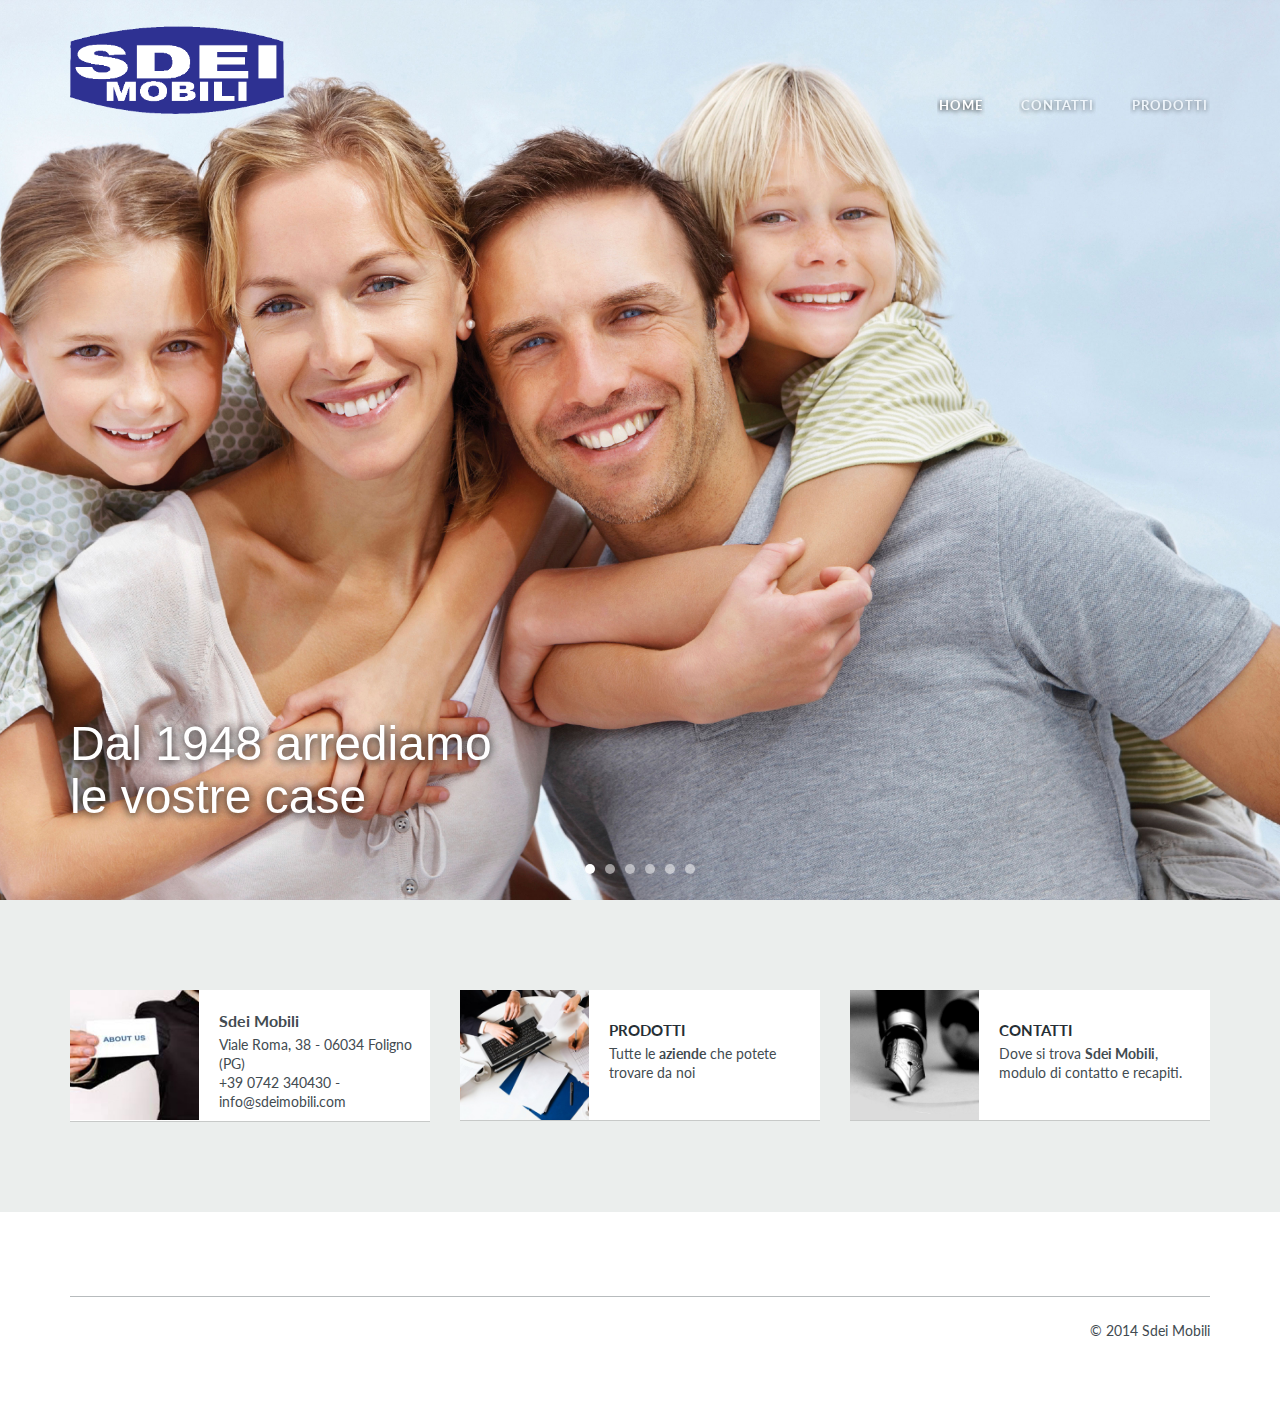
==== commit 4dcd8652: "versione online" ====
--- a/index.html
+++ b/index.html
@@ -13,7 +13,7 @@
   
 <!-- This site is optimized with the Yoast WordPress SEO plugin v1.5.3.3 - https://yoast.com/wordpress/plugins/seo/ -->
 <title>Sdei Mobili</title>
-<meta name="description" content="Web design, grafica e fotografia a Empoli - Firenze. Realizzazione siti Internet. Notizie e tutorial su web design, grafica ed illustrazione."/>
+<meta name="description" content="Sdei Mobili, Foligno. Vendita mobili e progettazione interni."/>
 <link rel="canonical" href="http://www.sdeimobili.com/" />
 <link rel="publisher" href="http://plus.google.com/100562758917063789241/"/>
 <meta property="og:locale" content="it_IT" />
@@ -70,7 +70,7 @@
            
       <nav class="collapse navbar-collapse" role="navigation">
       <ul id="menu-primary-navigation" class="nav navbar-nav">
-      	<li class="active menu-home"><a href="/" style="text-shadow: 0px 1px 5px rgba(0,0,0,1);">Home</a></li>
+      	<li class="active menu-home"><a href="index.html" style="text-shadow: 0px 1px 5px rgba(0,0,0,1);">Home</a></li>
 		<li class="menu-contatti"><a href="contatti.html" style="text-shadow: 0px 1px 5px rgba(0,0,0,1);">Contatti</a></li>
 		<li class="menu-portfolio"><a href="prodotti.html" style="text-shadow: 0px 1px 5px rgba(0,0,0,1);">Prodotti</a></li>
 </ul>    </nav>
@@ -168,20 +168,21 @@
 </div>
 <section class="grigio">
   <div class="container">
-    <div class="presentazione">
+    <!--div class="presentazione">
             <h2>TESTO_1</h2>
       <p>TESTO_2</p>
-          </div>
+          </div-->
     <div class="row">
       <div class="col-sm-4">
         <div class="media">
           <div class="row ">
                         <div class="media-img  pull-left  col-sm-5  col-md-4 ">
-              <div class="img-overlay "> <a  class="btn  btn-primary  animated fadeInUp " href="/about/" rel="bookmark">Apri</a> </div>
+              <div class="img-overlay "> <!--a  class="btn  btn-primary  animated fadeInUp " href="contatti.html" rel="bookmark">Apri</a--> </div>
               <img src="img/about.jpg" alt="About"  width="150" height="150" /> </div>
-            <div class="media-body   col-sm-7 col-md-8  ">
-              <h4 class="media-heading"> <a href="/about/">About</a></h4>
-              <p class="hidden-sm">TESTO_3</p>
+            <div class="media-body   col-sm-7 col-md-8  " style="margin-top:-10px">
+              <h5 class="media-heading">Sdei Mobili</h5>
+              <p class="hidden-sm"><p>Viale Roma, 38  - 06034 Foligno (PG) <br/>
+		   +39 0742 340430 - info@sdeimobili.com<br/></p></p>
             </div>
                       </div>
         </div>
@@ -190,7 +191,7 @@
         <div class="media">
           <div class="row ">
                         <div class="media-img pull-left   col-sm-5 col-md-4 ">
-              <div class="img-overlay  "> <a  class="btn  btn-primary  animated fadeInUp needsclick" href="profotti.html" rel="bookmark">Apri</a> </div>
+              <div class="img-overlay  "> <a  class="btn  btn-primary  animated fadeInUp needsclick" href="prodotti.html" rel="bookmark">Apri</a> </div>
               <img src="img/azienda.jpg" alt="Aziende"  width="150" height="150" /> </div>
             <div class="media-body   col-sm-7  col-md-8 ">
               <h4 class="media-heading"> <a href="/portfolio/">PRODOTTI</a></h4>
@@ -219,7 +220,7 @@
 <footer class="content-info" role="contentinfo">
   <div class="container">
   
-   <div class="row">
+   <!--div class="row">
 	   <div class="col-sm-5">
 	   <h5>Sdei Mobili <small>vendita mobili e progettazione interni</small></h5>
 	  <p>Viale Roma, 38  - 06034 Foligno (PG) <br/>
@@ -228,7 +229,7 @@
 		<div id="fb-root"></div>
 
 	   </div>
- 
+
 	   <div class="col-sm-5">
 	   	<h5>TESTO_5</h5>	
 		<a href="#>TESTO_6</a>
@@ -239,8 +240,7 @@
 		<a href="#">TESTO_9</a>
 		<p>TESTO_10 &hellip; <a href="#">Continua</a></p>	
 	   </div>
-   
-   </div>
+   </div-->
   
   <hr/>
   <div class="sotto-footer">
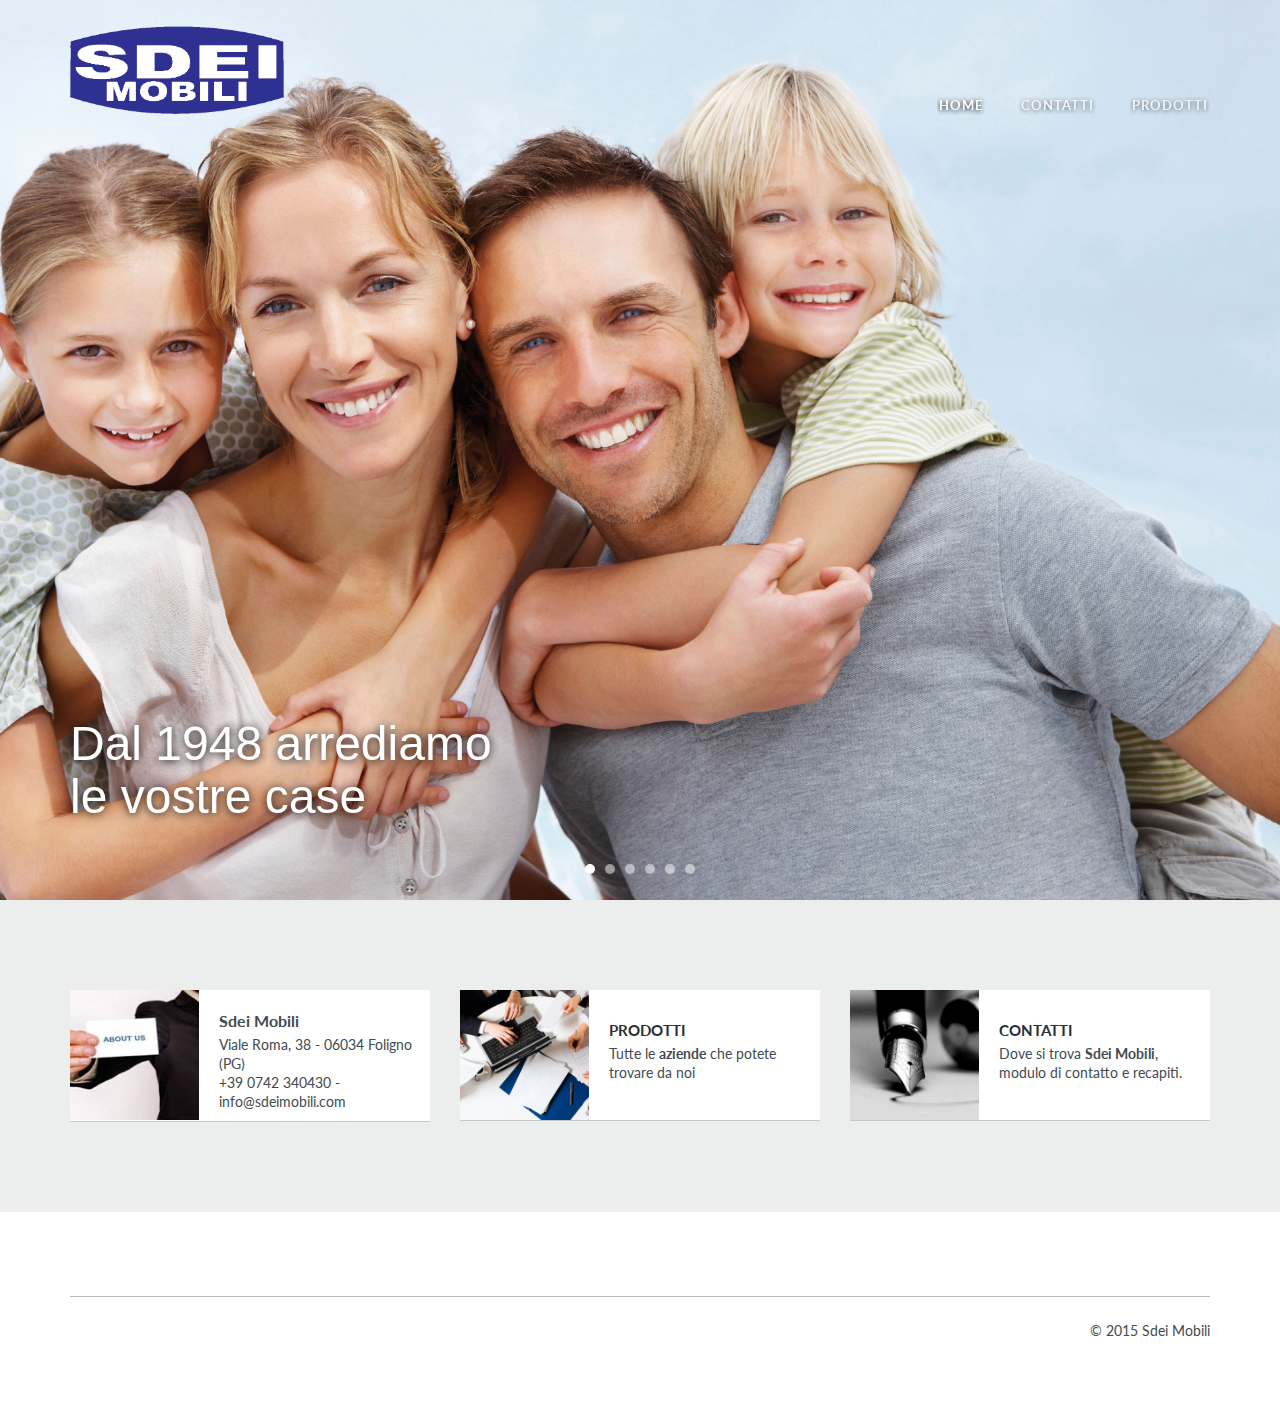
==== commit 1b5f3d8e: "aggiunta gestione slider foto per mobile" ====
--- a/index.html
+++ b/index.html
@@ -47,7 +47,7 @@
 
 </head><body class="home page">
 <!--[if lte IE 7]><div class="alert-ie7">
- Stai utilizzando un browser <strong>non pi� supportato</strong>. Ti preghiamo di <strong><a href="http://browsehappy.com/">aggiornare il vostro browser</a></strong> o di <strong><a href="http://www.google.com/chromeframe/?redirect=true">attivare Google Chrome Frame</a></strong>. </div><![endif]-->
+ Stai utilizzando un browser <strong>non più supportato</strong>. Ti preghiamo di <strong><a href="http://browsehappy.com/">aggiornare il vostro browser</a></strong> o di <strong><a href="http://www.google.com/chromeframe/?redirect=true">attivare Google Chrome Frame</a></strong>. </div><![endif]-->
 
 <div class="sito animated fadeIn">
   <header id="navbar-top"  class="banner navbar navbar-default"   role="banner">
@@ -93,8 +93,7 @@
                     <h6 class="animated fadeIn delay03"></h6>
           <h2 class="animated fadeInLeft delay03"><span>Dal 1948 arrediamo le vostre case</span></h2>
           <p class="animated fadeIn hidden-xs delay03"></p>
-          <!-- a class="btn btn-primary animated fadeInUp hidden-xs delay03" href="/portfolio/via-masini-80/"></a -->
-                  </div>
+          </div>
       </div>
     </div>
   </div>
@@ -108,8 +107,7 @@
                     <h6 class="animated fadeIn delay03"></h6>
           <h2 class="animated fadeInLeft delay03"><span>Abbiamo la ricetta giusta!</span></h2>
           <p class="animated fadeIn hidden-xs delay03"></p>
-          <!-- a class="btn  btn-primary animated fadeInUp hidden-xs delay03" href="/portfolio/archea-associati/"></a -->
-                  </div>
+          </div>
       </div>
     </div>
   </div>
@@ -120,9 +118,7 @@
         <div class="car-descrizione col-sm-6 col-md-5 " >
                     <h6 class="animated fadeIn delay03"></h6>
           <h2 class="animated fadeInLeft delay03"><span>Diamo vita ai vostri progetti</span></h2>
-          <!-- p class="animated fadeIn hidden-xs delay03">Una nuova brand identity che comprende logo, font e colori e immagine coordinata. Completata da un sito web responsive dal contenuto dinamico.</p>
-          <a class="btn btn-primary animated fadeInUp hidden-xs delay03" href="/portfolio/goods-solutions/">Dettagli</a -->
-                  </div>
+          </div>
       </div>
     </div>
   </div>
@@ -133,9 +129,7 @@
         <div class="car-descrizione col-sm-6 col-md-5 " >
                     <h6 class="animated fadeIn Web Design delay03"></h6>
           <h2 class="animated fadeInLeft delay03"><span>Coloriamo i vostri sogni</span></h2>
-          <!-- p class="animated fadeIn hidden-xs delay03">Grazie all�esperienza utente originale e curata questo sito ha vinto un CSS Design Award, nonch� la soddisfazione del cliente.</p>
-          <a class="btn  btn-primary animated fadeInUp hidden-xs delay03" href="/portfolio/segno-studio-creativo/">Dettagli</a -->
-                  </div>
+          </div>
       </div>
     </div>
   </div>
@@ -146,9 +140,7 @@
         <div class="car-descrizione col-sm-6 col-md-5" >
                     <h6 class="animated fadeIn delay03"> </h6>
           <h2 class="animated fadeInLeft delay03"><span>Dove crescono i bambini</span></h2>
-          <!-- p class="animated fadeIn hidden-xs delay03">Un sito web responsive accompagnato da una email newsletter, per presentare una realt� storica di Firenze: l'arte della seta.</p>
-          <a class="btn  btn-primary animated fadeInUp hidden-xs delay03" href="/portfolio/antico-setificio-fiorentino/">Dettagli</a -->
-                  </div>
+          </div>
       </div>
     </div>
   </div>
@@ -159,19 +151,13 @@
         <div class="car-descrizione col-sm-6 col-md-5" >
                     <h6 class="animated fadeIn delay03"> </h6>
           <h2 class="animated fadeInLeft delay03"><span>Garantiamo il buon riposo</span></h2>
-          <!-- p class="animated fadeIn hidden-xs delay03">Un sito web responsive accompagnato da una email newsletter, per presentare una realt� storica di Firenze: l'arte della seta.</p>
-          <a class="btn  btn-primary animated fadeInUp hidden-xs delay03" href="/portfolio/antico-setificio-fiorentino/">Dettagli</a -->
-                  </div>
+          </div>
       </div>
     </div>
   </div>
 </div>
 <section class="grigio">
   <div class="container">
-    <!--div class="presentazione">
-            <h2>TESTO_1</h2>
-      <p>TESTO_2</p>
-          </div-->
     <div class="row">
       <div class="col-sm-4">
         <div class="media">
@@ -219,45 +205,12 @@
   
 <footer class="content-info" role="contentinfo">
   <div class="container">
-  
-   <!--div class="row">
-	   <div class="col-sm-5">
-	   <h5>Sdei Mobili <small>vendita mobili e progettazione interni</small></h5>
-	  <p>Viale Roma, 38  - 06034 Foligno (PG) <br/>
-		   +39 0742 340430 - info@sdeimobili.com<br/></p>
-	       	       
-		<div id="fb-root"></div>
-
-	   </div>
-
-	   <div class="col-sm-5">
-	   	<h5>TESTO_5</h5>	
-		<a href="#>TESTO_6</a>
-		<p>TESTO_7 &hellip; </p>		   
-	   </div>
-	   <div class="col-sm-2 hidden-xs">
-	   <h5>TESTO_8</h5>	
-		<a href="#">TESTO_9</a>
-		<p>TESTO_10 &hellip; <a href="#">Continua</a></p>	
-	   </div>
-   </div-->
-  
+
   <hr/>
   <div class="sotto-footer">
+
+   <p class="copyright" > &copy; 2015 Sdei Mobili</p>
  
-       
-  <!-- div class="icone-social">
-  <a href="http://www.facebook.com/riotdesign.eu" target="_blank" class="icona-facebook"> </a> 
-  <a href="http://twitter.com/riot_design_eu" target="_blank" class="icona-twitter"> </a> 
-  <a href="http://plus.google.com/100562758917063789241/" target="_blank" class="icona-google-plus"> </a> 
-  <a href="http://www.flickr.com/groups/1705479@N23/" target="_blank" class="icona-flickr"> </a> 
-  <a href="http://instagram.com/riot_design" target="_blank" class="icona-instagram"> </a> 
-  </div -->
- 
-   <p class="copyright" > &copy; 2014 Sdei Mobili</p>
-    <!-- 
-     <div class="language_list"><ul><li><a class="noajax" href="http://riotdesign.eu/en/"><span>English</span></a></li><li><span>Italiano</span></li></ul></div>
-    -->
   </div>
   
   </div>
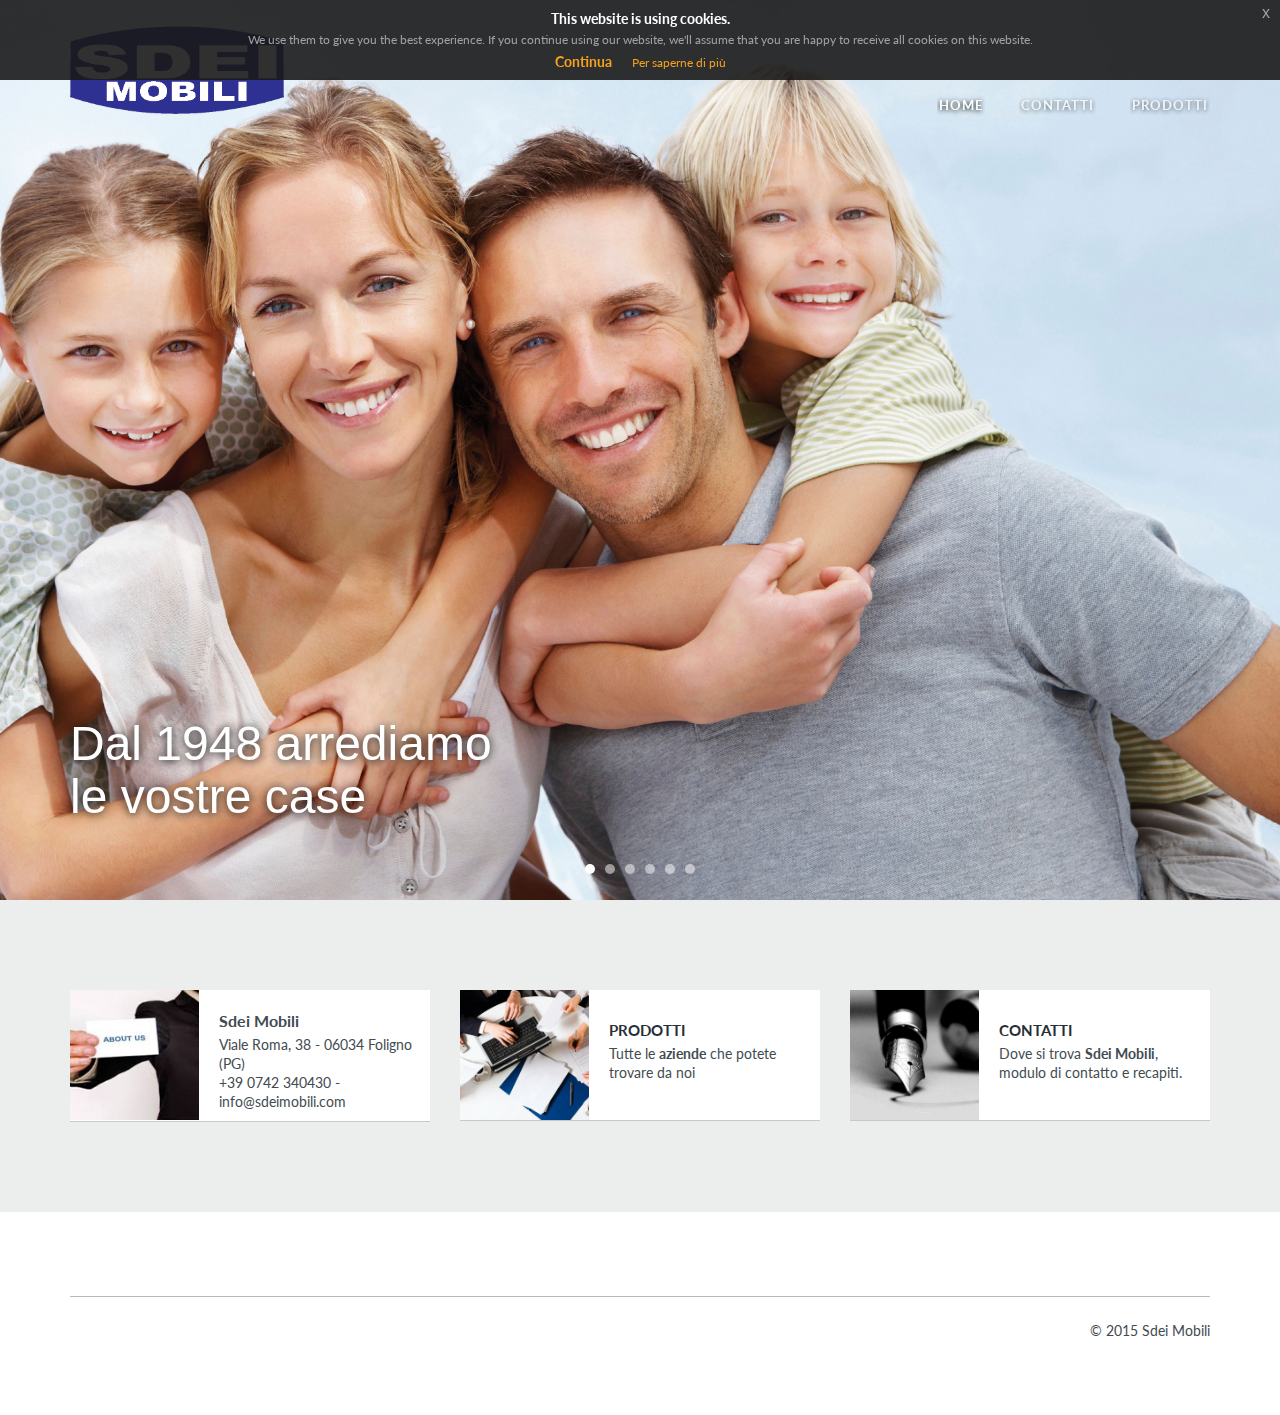
==== commit 3ef0ecc4: "gestione cookie" ====
--- a/index.html
+++ b/index.html
@@ -44,10 +44,14 @@
      <!--[if lte IE 8]><script src="/assets/js/respond.min.js"></script> <script src="/assets/js/excanvas.js"></script> <![endif]-->
      <!--[if lte IE 7]><script src="/assets/js/lte-ie7.js"></script><link href="/assets/css/bs-ie7.css" rel="stylesheet"><![endif]-->
 
+<link href="css/jquery-eu-cookie-law-popup.css" rel="stylesheet">
+<script src="js/jquery-eu-cookie-law-popup.js"></script>
 
 </head><body class="home page">
 <!--[if lte IE 7]><div class="alert-ie7">
  Stai utilizzando un browser <strong>non più supportato</strong>. Ti preghiamo di <strong><a href="http://browsehappy.com/">aggiornare il vostro browser</a></strong> o di <strong><a href="http://www.google.com/chromeframe/?redirect=true">attivare Google Chrome Frame</a></strong>. </div><![endif]-->
+
+<div class="eupopup"></div>
 
 <div class="sito animated fadeIn">
   <header id="navbar-top"  class="banner navbar navbar-default"   role="banner">
